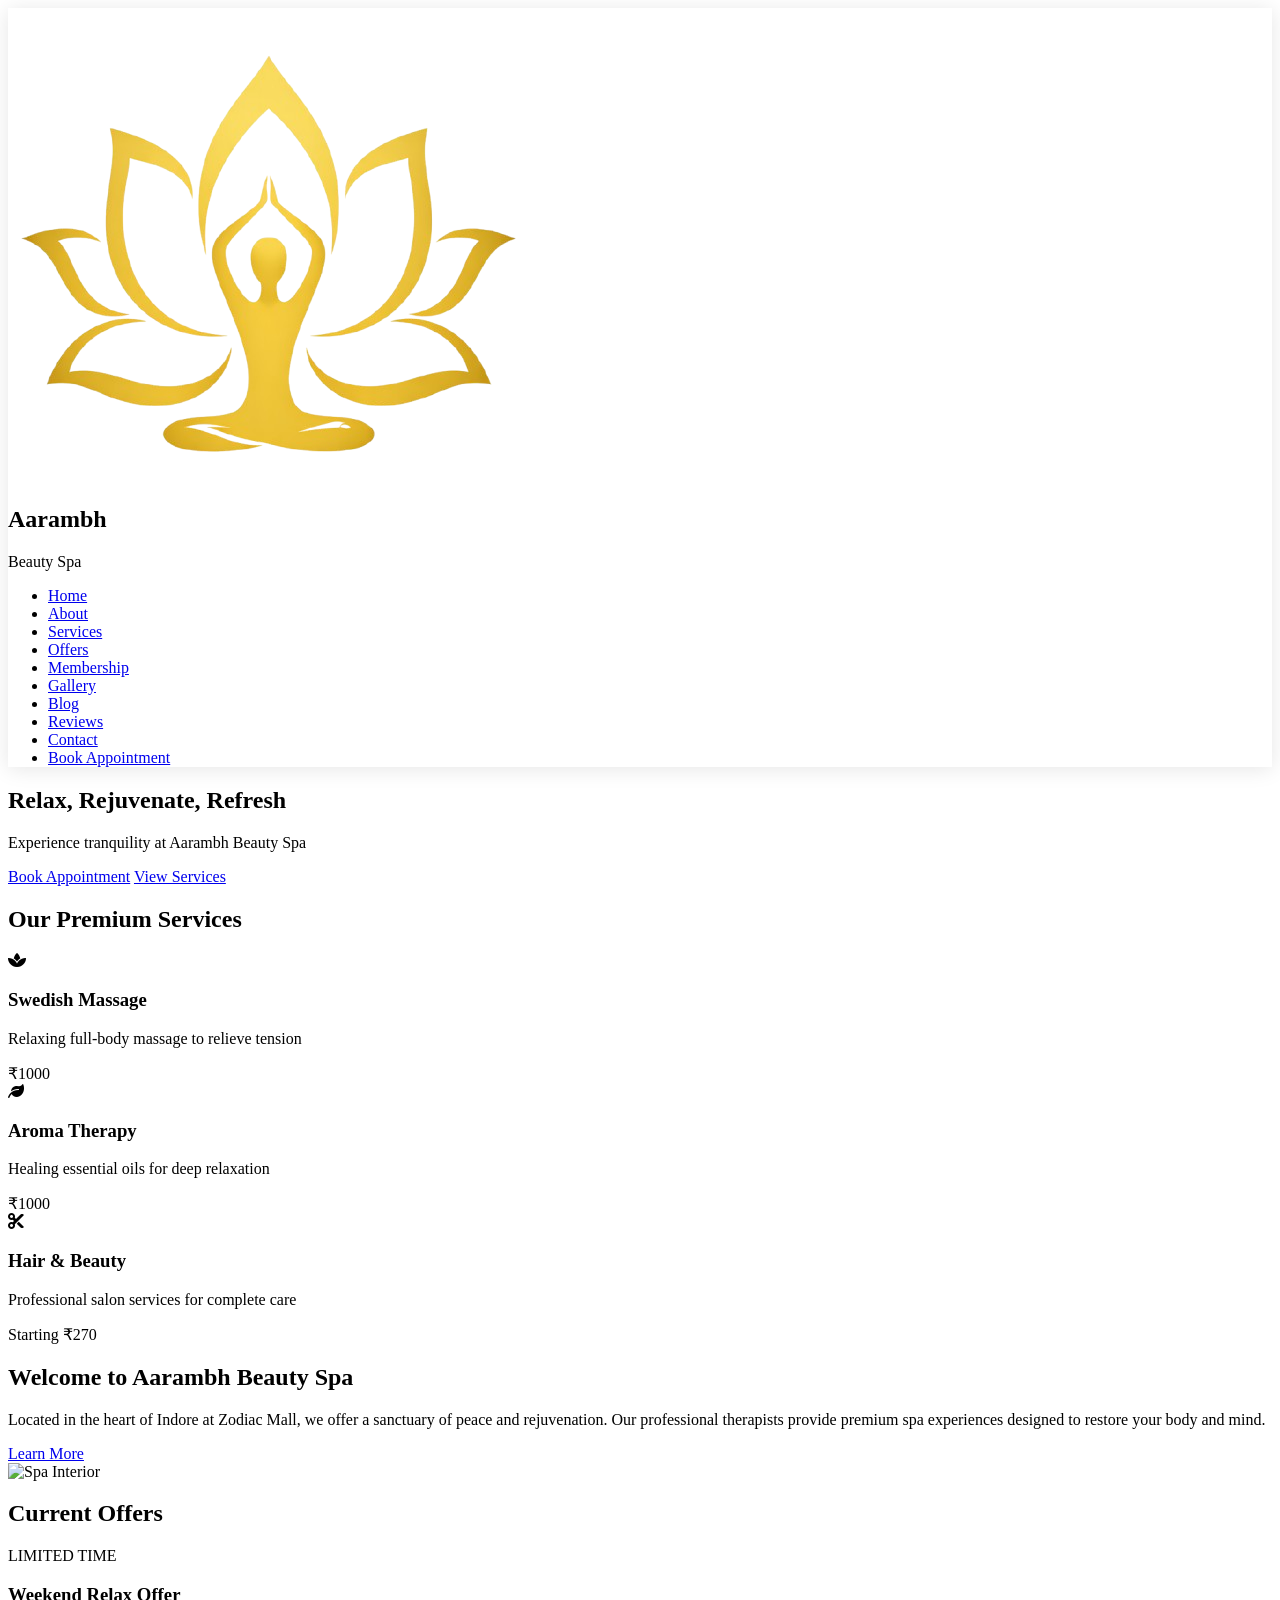
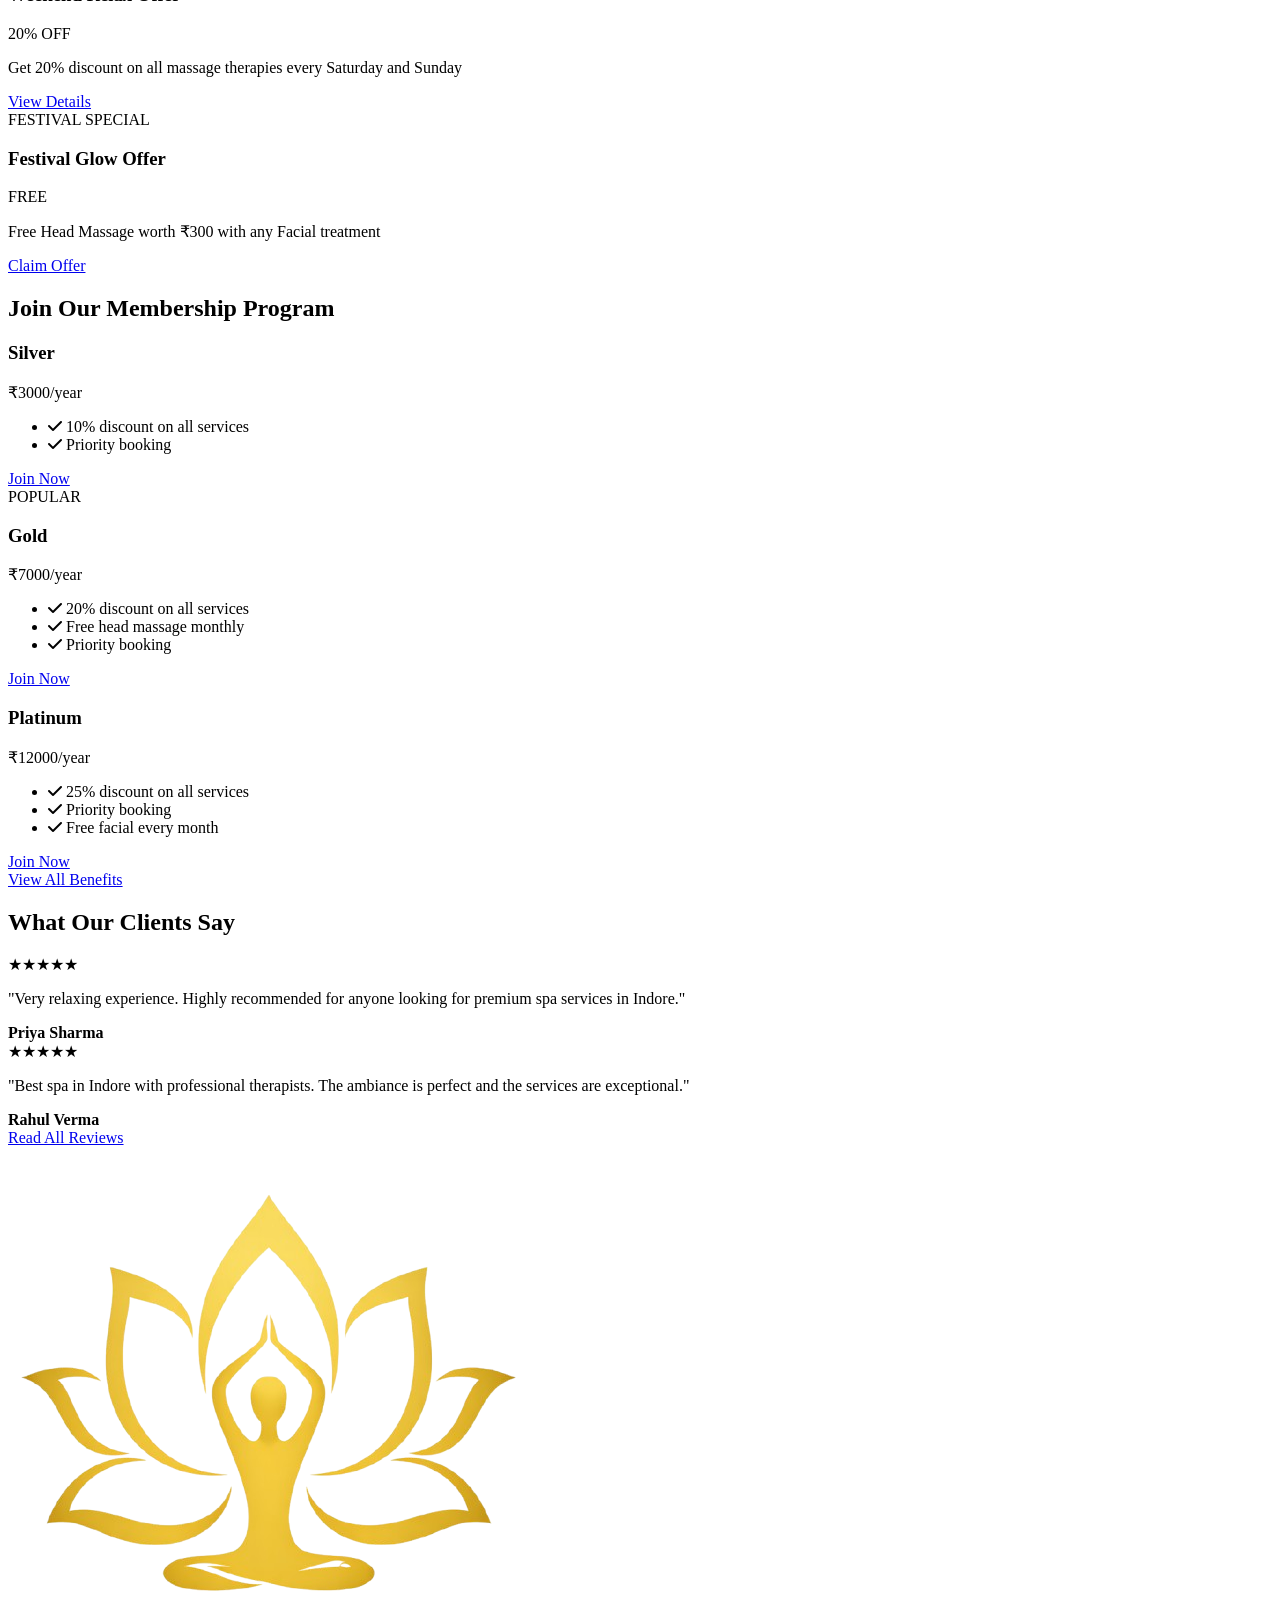
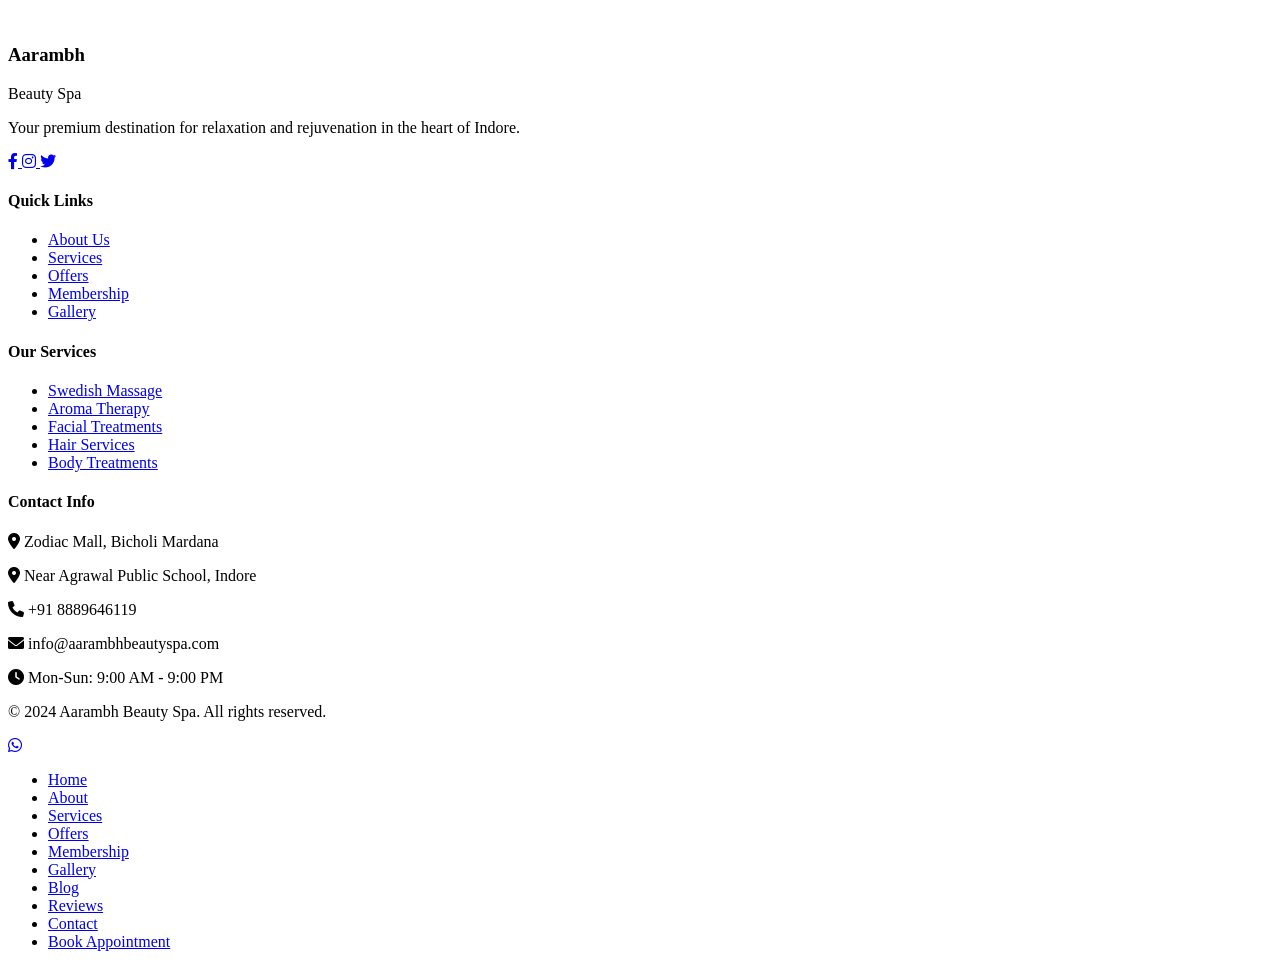
==== index.html @ 39a22992 "Add files via upload" ====
<!doctype html>
<html lang="en">
  <head>
    <meta charset="UTF-8" />
    <meta name="viewport" content="width=device-width, initial-scale=1.0" />
    <title>Aarambh Beauty Spa - Relax, Rejuvenate, Refresh</title>
    <meta
      name="description"
      content="Premium spa and salon in Indore offering therapy, massage, and beauty services"
    />
    <script src="https://cdn.tailwindcss.com"></script>
    <link
      href="https://fonts.googleapis.com/css2?family=Playfair+Display:wght@400;700&family=Poppins:wght@300;400;500;600&display=swap"
      rel="stylesheet"
    />
    <link
      rel="stylesheet"
      href="https://cdnjs.cloudflare.com/ajax/libs/font-awesome/6.0.0/css/all.min.css"
    />
    <link
      href="https://fonts.googleapis.com/css2?family=Poiret+One&display=swap"
      rel="stylesheet"
    />
    <script>
      tailwind.config = {
        theme: {
          extend: {
            colors: {
              primary: "#d4af37",
              secondary: "#8b7355",
              accent: "#c9a961",
              "text-dark": "#333333",
              "text-light": "#666666",
              "text-lighter": "#999999",
              "bg-light": "#faf8f5",
              "bg-beige": "#f5f0e8",
              "border-color": "#e8e0d5",
            },
            fontFamily: {
              playfair: ["Playfair Display", "serif"],
              poppins: ["Poppins", "sans-serif"],
            },
          },
        },
      };
    </script>
  </head>
  <body>
    <!-- Navigation -->
    <nav
      class="fixed top-0 w-full bg-white/95 backdrop-blur-md shadow-lg z-50 transition-all duration-300"
    >
      <div
        class="max-w-7xl mx-auto px-5 h-20 flex items-center justify-between"
      >
        <div class="flex items-center space-x-3">
          <div class="w-12 h-12 rounded-full flex items-center justify-center">
            <img src="./img/aarambhlogo.png" alt="" />
          </div>
          <div class="text-left">
            <h2 class="text-2xl font-playfair font-bold text-text-dark">
              Aarambh
            </h2>
            <p class="text-sm font-poppins text-primary font-medium">
              Beauty Spa
            </p>
          </div>
        </div>
        <ul class="hidden md:flex items-center space-x-8">
          <li>
            <a
              href="index.html"
              class="nav-link text-text-dark font-poppins font-medium text-sm uppercase tracking-wide hover:text-primary transition-colors duration-300 relative after:content-[''] after:absolute after:bottom-[-5px] after:left-0 after:w-0 after:h-0.5 after:bg-primary after:transition-all after:duration-300 hover:after:w-full"
              >Home</a
            >
          </li>
          <li>
            <a
              href="#"
              class="nav-link text-text-dark font-poppins font-medium text-sm uppercase tracking-wide hover:text-primary transition-colors duration-300 relative after:content-[''] after:absolute after:bottom-[-5px] after:left-0 after:w-0 after:h-0.5 after:bg-primary after:transition-all after:duration-300 hover:after:w-full"
              >About</a
            >
          </li>
          <li>
            <a
              href="#"
              class="nav-link text-text-dark font-poppins font-medium text-sm uppercase tracking-wide hover:text-primary transition-colors duration-300 relative after:content-[''] after:absolute after:bottom-[-5px] after:left-0 after:w-0 after:h-0.5 after:bg-primary after:transition-all after:duration-300 hover:after:w-full"
              >Services</a
            >
          </li>
          <li>
            <a
              href="#"
              class="nav-link text-text-dark font-poppins font-medium text-sm uppercase tracking-wide hover:text-primary transition-colors duration-300 relative after:content-[''] after:absolute after:bottom-[-5px] after:left-0 after:w-0 after:h-0.5 after:bg-primary after:transition-all after:duration-300 hover:after:w-full"
              >Offers</a
            >
          </li>
          <li>
            <a
              href="#"
              class="nav-link text-text-dark font-poppins font-medium text-sm uppercase tracking-wide hover:text-primary transition-colors duration-300 relative after:content-[''] after:absolute after:bottom-[-5px] after:left-0 after:w-0 after:h-0.5 after:bg-primary after:transition-all after:duration-300 hover:after:w-full"
              >Membership</a
            >
          </li>
          <li>
            <a
              href="#"
              class="nav-link text-text-dark font-poppins font-medium text-sm uppercase tracking-wide hover:text-primary transition-colors duration-300 relative after:content-[''] after:absolute after:bottom-[-5px] after:left-0 after:w-0 after:h-0.5 after:bg-primary after:transition-all after:duration-300 hover:after:w-full"
              >Gallery</a
            >
          </li>
          <li>
            <a
              href="#"
              class="nav-link text-text-dark font-poppins font-medium text-sm uppercase tracking-wide hover:text-primary transition-colors duration-300 relative after:content-[''] after:absolute after:bottom-[-5px] after:left-0 after:w-0 after:h-0.5 after:bg-primary after:transition-all after:duration-300 hover:after:w-full"
              >Blog</a
            >
          </li>
          <li>
            <a
              href="#"
              class="nav-link text-text-dark font-poppins font-medium text-sm uppercase tracking-wide hover:text-primary transition-colors duration-300 relative after:content-[''] after:absolute after:bottom-[-5px] after:left-0 after:w-0 after:h-0.5 after:bg-primary after:transition-all after:duration-300 hover:after:w-full"
              >Reviews</a
            >
          </li>
          <li>
            <a
              href="#"
              class="nav-link text-text-dark font-poppins font-medium text-sm uppercase tracking-wide hover:text-primary transition-colors duration-300 relative after:content-[''] after:absolute after:bottom-[-5px] after:left-0 after:w-0 after:h-0.5 after:bg-primary after:transition-all after:duration-300 hover:after:w-full"
              >Contact</a
            >
          </li>
          <li>
            <a
              href="#"
              class="btn-book bg-primary text-white px-5 py-2.5 rounded-full font-poppins font-semibold text-xs uppercase tracking-wide hover:bg-secondary transition-all duration-300 hover:-translate-y-0.5 hover:shadow-lg"
              >Book Appointment</a
            >
          </li>
        </ul>
        <div class="hamburger md:hidden flex flex-col cursor-pointer">
          <span
            class="w-6 h-0.5 bg-text-dark mb-1 transition-all duration-300"
          ></span>
          <span
            class="w-6 h-0.5 bg-text-dark mb-1 transition-all duration-300"
          ></span>
          <span
            class="w-6 h-0.5 bg-text-dark transition-all duration-300"
          ></span>
        </div>
      </div>
    </nav>

    <!-- Hero Section -->
    <section
      class="h-screen bg-gradient-to-br from-black/40 to-black/40 bg-cover bg-center flex items-center justify-center text-white relative"
      style="
        background-image: url(&quot;https://images.unsplash.com/photo-1540555700478-4be289fbecef?ixlib=rb-4.0.3&ixid=M3wxMjA3fDB8MHxwaG90by1wYWdlfHx8fGVufDB8fHx8fA%3D%3D&auto=format&fit=crop&w=1920&q=80&quot;);
      "
    >
      <div class="max-w-4xl mx-auto px-5 text-center animate-fade-in-up">
        <h1
          class="text-5xl md:text-6xl font-playfair font-bold mb-5 drop-shadow-lg"
        >
          Relax, Rejuvenate, Refresh
        </h1>
        <p class="text-xl md:text-2xl mb-8 opacity-90">
          Experience tranquility at Aarambh Beauty Spa
        </p>
        <div class="flex flex-col sm:flex-row gap-5 justify-center">
          <a
            href="#"
            class="bg-primary text-white px-8 py-4 rounded-full font-poppins font-semibold text-sm uppercase tracking-wide hover:bg-secondary transition-all duration-300 hover:-translate-y-1 hover:shadow-xl inline-block"
            >Book Appointment</a
          >
          <a
            href="#"
            class="bg-transparent text-white border-2 border-white px-8 py-4 rounded-full font-poppins font-semibold text-sm uppercase tracking-wide hover:bg-white hover:text-text-dark transition-all duration-300 hover:-translate-y-1 inline-block"
            >View Services</a
          >
        </div>
      </div>
    </section>

    <!-- Featured Services -->
    <section class="py-20 bg-white">
      <div class="max-w-7xl mx-auto px-5">
        <h2
          class="text-4xl font-playfair font-bold text-center text-text-dark mb-16 relative after:content-[''] after:absolute after:bottom-[-15px] after:left-1/2 after:-translate-x-1/2 after:w-16 after:h-1 after:bg-primary"
        >
          Our Premium Services
        </h2>
        <div class="grid grid-cols-1 md:grid-cols-2 lg:grid-cols-3 gap-8 mt-12">
          <div
            class="bg-white p-10 rounded-2xl text-center shadow-xl border border-border-color hover:-translate-y-2 hover:shadow-2xl transition-all duration-300"
          >
            <div
              class="w-20 h-20 bg-gradient-to-br from-primary to-accent rounded-full flex items-center justify-center mx-auto mb-6"
            >
              <i class="fas fa-spa text-white text-3xl"></i>
            </div>
            <h3 class="text-2xl font-playfair font-bold mb-4 text-text-dark">
              Swedish Massage
            </h3>
            <p class="text-text-light mb-6">
              Relaxing full-body massage to relieve tension
            </p>
            <span
              class="inline-block bg-bg-beige text-primary px-6 py-2 rounded-full font-semibold text-lg"
              >₹1000</span
            >
          </div>
          <div
            class="bg-white p-10 rounded-2xl text-center shadow-xl border border-border-color hover:-translate-y-2 hover:shadow-2xl transition-all duration-300"
          >
            <div
              class="w-20 h-20 bg-gradient-to-br from-primary to-accent rounded-full flex items-center justify-center mx-auto mb-6"
            >
              <i class="fas fa-leaf text-white text-3xl"></i>
            </div>
            <h3 class="text-2xl font-playfair font-bold mb-4 text-text-dark">
              Aroma Therapy
            </h3>
            <p class="text-text-light mb-6">
              Healing essential oils for deep relaxation
            </p>
            <span
              class="inline-block bg-bg-beige text-primary px-6 py-2 rounded-full font-semibold text-lg"
              >₹1000</span
            >
          </div>
          <div
            class="bg-white p-10 rounded-2xl text-center shadow-xl border border-border-color hover:-translate-y-2 hover:shadow-2xl transition-all duration-300"
          >
            <div
              class="w-20 h-20 bg-gradient-to-br from-primary to-accent rounded-full flex items-center justify-center mx-auto mb-6"
            >
              <i class="fas fa-cut text-white text-3xl"></i>
            </div>
            <h3 class="text-2xl font-playfair font-bold mb-4 text-text-dark">
              Hair & Beauty
            </h3>
            <p class="text-text-light mb-6">
              Professional salon services for complete care
            </p>
            <span
              class="inline-block bg-bg-beige text-primary px-6 py-2 rounded-full font-semibold text-lg"
              >Starting ₹270</span
            >
          </div>
        </div>
      </div>
    </section>

    <!-- About Preview -->
    <section class="py-20 bg-bg-beige">
      <div class="max-w-7xl mx-auto px-5">
        <div class="grid grid-cols-1 lg:grid-cols-2 gap-12 items-center">
          <div>
            <h2 class="text-4xl font-playfair font-bold mb-6 text-text-dark">
              Welcome to Aarambh Beauty Spa
            </h2>
            <p class="text-text-light mb-4 leading-relaxed">
              Located in the heart of Indore at Zodiac Mall, we offer a
              sanctuary of peace and rejuvenation. Our professional therapists
              provide premium spa experiences designed to restore your body and
              mind.
            </p>
            <a
              href="#"
              class="inline-block bg-primary text-white px-8 py-4 rounded-full font-poppins font-semibold text-sm uppercase tracking-wide hover:bg-secondary transition-all duration-300 hover:-translate-y-1 hover:shadow-xl"
              >Learn More</a
            >
          </div>
          <div class="rounded-2xl overflow-hidden shadow-2xl">
            <img
              src="https://images.unsplash.com/photo-1540555700478-4be289fbecef?ixlib=rb-4.0.3&ixid=M3wxMjA3fDB8MHxwaG90by1wYWdlfHx8fGVufDB8fHx8fA%3D%3D&auto=format&fit=crop&w=1000&q=80"
              alt="Spa Interior"
              class="w-full h-96 object-cover"
            />
          </div>
        </div>
      </div>
    </section>

    <!-- Special Offers -->
    <section class="py-20 bg-white">
      <div class="max-w-7xl mx-auto px-5">
        <h2
          class="text-4xl font-playfair font-bold text-center text-text-dark mb-16 relative after:content-[''] after:absolute after:bottom-[-15px] after:left-1/2 after:-translate-x-1/2 after:w-16 after:h-1 after:bg-primary"
        >
          Current Offers
        </h2>
        <div class="grid grid-cols-1 md:grid-cols-2 gap-8 mt-12">
          <div
            class="bg-white p-8 rounded-2xl shadow-xl border-2 border-primary hover:-translate-y-2 hover:shadow-2xl transition-all duration-300 relative overflow-hidden"
          >
            <div
              class="absolute top-4 right-4 bg-primary text-white px-4 py-2 rounded-full text-sm font-semibold"
            >
              LIMITED TIME
            </div>
            <div class="text-center mb-6">
              <h3 class="text-2xl font-playfair font-bold mb-2 text-text-dark">
                Weekend Relax Offer
              </h3>
              <div class="text-3xl font-bold text-primary">20% OFF</div>
            </div>
            <p class="text-text-light mb-6">
              Get 20% discount on all massage therapies every Saturday and
              Sunday
            </p>
            <a
              href="#"
              class="block w-full bg-primary text-white px-6 py-3 rounded-full font-poppins font-semibold text-sm uppercase tracking-wide hover:bg-secondary transition-all duration-300"
              >View Details</a
            >
          </div>
          <div
            class="bg-white p-8 rounded-2xl shadow-xl border border-border-color hover:-translate-y-2 hover:shadow-2xl transition-all duration-300 relative overflow-hidden"
          >
            <div
              class="absolute top-4 right-4 bg-primary text-white px-4 py-2 rounded-full text-sm font-semibold"
            >
              FESTIVAL SPECIAL
            </div>
            <div class="text-center mb-6">
              <h3 class="text-2xl font-playfair font-bold mb-2 text-text-dark">
                Festival Glow Offer
              </h3>
              <div class="text-3xl font-bold text-primary">FREE</div>
            </div>
            <p class="text-text-light mb-6">
              Free Head Massage worth ₹300 with any Facial treatment
            </p>
            <a
              href="#"
              class="block w-full bg-primary text-white px-6 py-3 rounded-full font-poppins font-semibold text-sm uppercase tracking-wide hover:bg-secondary transition-all duration-300"
              >Claim Offer</a
            >
          </div>
        </div>
      </div>
    </section>

    <!-- Membership Preview -->
    <section class="py-20 bg-bg-beige">
      <div class="max-w-7xl mx-auto px-5">
        <h2
          class="text-4xl font-playfair font-bold text-center text-text-dark mb-16 relative after:content-[''] after:absolute after:bottom-[-15px] after:left-1/2 after:-translate-x-1/2 after:w-16 after:h-1 after:bg-primary"
        >
          Join Our Membership Program
        </h2>
        <div class="grid grid-cols-1 md:grid-cols-3 gap-8 mb-12">
          <div
            class="bg-white p-8 rounded-2xl text-center shadow-xl hover:-translate-y-2 hover:shadow-2xl transition-all duration-300"
          >
            <h3 class="text-2xl font-playfair font-bold mb-2 text-text-dark">
              Silver
            </h3>
            <div class="text-3xl font-bold text-primary mb-6">
              ₹3000<span class="text-sm font-normal">/year</span>
            </div>
            <ul class="text-left mb-8 space-y-3">
              <li
                class="pb-3 border-b border-border-color flex items-center gap-3"
              >
                <i class="fas fa-check text-green-500"></i>
                <span class="text-text-light"
                  >10% discount on all services</span
                >
              </li>
              <li
                class="pb-3 border-b border-border-color flex items-center gap-3"
              >
                <i class="fas fa-check text-green-500"></i>
                <span class="text-text-light">Priority booking</span>
              </li>
            </ul>
            <a
              href="#"
              class="block w-full bg-primary text-white px-6 py-3 rounded-full font-poppins font-semibold text-sm uppercase tracking-wide hover:bg-secondary transition-all duration-300"
              >Join Now</a
            >
          </div>
          <div
            class="bg-white p-8 rounded-2xl text-center shadow-xl border-2 border-primary hover:-translate-y-2 hover:shadow-2xl transition-all duration-300 relative transform scale-105"
          >
            <div
              class="absolute -top-4 left-1/2 -translate-x-1/2 bg-primary text-white px-4 py-1 rounded-full text-xs font-semibold"
            >
              POPULAR
            </div>
            <h3 class="text-2xl font-playfair font-bold mb-2 text-text-dark">
              Gold
            </h3>
            <div class="text-3xl font-bold text-primary mb-6">
              ₹7000<span class="text-sm font-normal">/year</span>
            </div>
            <ul class="text-left mb-8 space-y-3">
              <li
                class="pb-3 border-b border-border-color flex items-center gap-3"
              >
                <i class="fas fa-check text-green-500"></i>
                <span class="text-text-light"
                  >20% discount on all services</span
                >
              </li>
              <li
                class="pb-3 border-b border-border-color flex items-center gap-3"
              >
                <i class="fas fa-check text-green-500"></i>
                <span class="text-text-light">Free head massage monthly</span>
              </li>
              <li
                class="pb-3 border-b border-border-color flex items-center gap-3"
              >
                <i class="fas fa-check text-green-500"></i>
                <span class="text-text-light">Priority booking</span>
              </li>
            </ul>
            <a
              href="#"
              class="block w-full bg-primary text-white px-6 py-3 rounded-full font-poppins font-semibold text-sm uppercase tracking-wide hover:bg-secondary transition-all duration-300"
              >Join Now</a
            >
          </div>
          <div
            class="bg-white p-8 rounded-2xl text-center shadow-xl hover:-translate-y-2 hover:shadow-2xl transition-all duration-300"
          >
            <h3 class="text-2xl font-playfair font-bold mb-2 text-text-dark">
              Platinum
            </h3>
            <div class="text-3xl font-bold text-primary mb-6">
              ₹12000<span class="text-sm font-normal">/year</span>
            </div>
            <ul class="text-left mb-8 space-y-3">
              <li
                class="pb-3 border-b border-border-color flex items-center gap-3"
              >
                <i class="fas fa-check text-green-500"></i>
                <span class="text-text-light"
                  >25% discount on all services</span
                >
              </li>
              <li
                class="pb-3 border-b border-border-color flex items-center gap-3"
              >
                <i class="fas fa-check text-green-500"></i>
                <span class="text-text-light">Priority booking</span>
              </li>
              <li
                class="pb-3 border-b border-border-color flex items-center gap-3"
              >
                <i class="fas fa-check text-green-500"></i>
                <span class="text-text-light">Free facial every month</span>
              </li>
            </ul>
            <a
              href="#"
              class="block w-full bg-primary text-white px-6 py-3 rounded-full font-poppins font-semibold text-sm uppercase tracking-wide hover:bg-secondary transition-all duration-300"
              >Join Now</a
            >
          </div>
        </div>
        <div class="text-center">
          <a
            href="#"
            class="inline-block bg-transparent text-primary border-2 border-primary px-8 py-4 rounded-full font-poppins font-semibold text-sm uppercase tracking-wide hover:bg-primary hover:text-white transition-all duration-300 hover:-translate-y-1"
            >View All Benefits</a
          >
        </div>
      </div>
    </section>

    <!-- Testimonials Preview -->
    <section class="py-20 bg-white">
      <div class="max-w-7xl mx-auto px-5">
        <h2
          class="text-4xl font-playfair font-bold text-center text-text-dark mb-16 relative after:content-[''] after:absolute after:bottom-[-15px] after:left-1/2 after:-translate-x-1/2 after:w-16 after:h-1 after:bg-primary"
        >
          What Our Clients Say
        </h2>
        <div class="grid grid-cols-1 md:grid-cols-2 gap-8 mb-12">
          <div
            class="bg-white p-8 rounded-2xl shadow-xl border-l-4 border-primary hover:-translate-y-2 hover:shadow-2xl transition-all duration-300"
          >
            <div class="text-primary text-xl mb-4">★★★★★</div>
            <p class="text-text-light mb-6 italic">
              "Very relaxing experience. Highly recommended for anyone looking
              for premium spa services in Indore."
            </p>
            <div>
              <strong class="text-text-dark">Priya Sharma</strong>
            </div>
          </div>
          <div
            class="bg-white p-8 rounded-2xl shadow-xl border-l-4 border-primary hover:-translate-y-2 hover:shadow-2xl transition-all duration-300"
          >
            <div class="text-primary text-xl mb-4">★★★★★</div>
            <p class="text-text-light mb-6 italic">
              "Best spa in Indore with professional therapists. The ambiance is
              perfect and the services are exceptional."
            </p>
            <div>
              <strong class="text-text-dark">Rahul Verma</strong>
            </div>
          </div>
        </div>
        <div class="text-center">
          <a
            href="#"
            class="inline-block bg-primary text-white px-8 py-4 rounded-full font-poppins font-semibold text-sm uppercase tracking-wide hover:bg-secondary transition-all duration-300 hover:-translate-y-1 hover:shadow-xl"
            >Read All Reviews</a
          >
        </div>
      </div>
    </section>

    <!-- Footer -->
    <footer class="bg-text-dark text-white py-16">
      <div class="max-w-7xl mx-auto px-5">
        <div class="grid grid-cols-1 md:grid-cols-2 lg:grid-cols-4 gap-8 mb-12">
          <div>
            <div class="flex items-center space-x-3 mb-6">
              <div class="w-10 h-10 flex items-center justify-center">
                <img src="./img/aarambhlogo.png" alt="" />
              </div>
              <div>
                <h3 class="text-xl font-playfair font-bold text-white">
                  Aarambh
                </h3>
                <p class="text-sm text-primary font-medium">Beauty Spa</p>
              </div>
            </div>
            <p class="text-gray-300 mb-6 leading-relaxed">
              Your premium destination for relaxation and rejuvenation in the
              heart of Indore.
            </p>
            <div class="flex space-x-4">
              <a
                href="#"
                class="w-10 h-10 bg-primary text-white rounded-full flex items-center justify-center hover:bg-secondary transition-all duration-300 hover:-translate-y-1"
              >
                <i class="fab fa-facebook-f"></i>
              </a>
              <a
                href="#"
                class="w-10 h-10 bg-primary text-white rounded-full flex items-center justify-center hover:bg-secondary transition-all duration-300 hover:-translate-y-1"
              >
                <i class="fab fa-instagram"></i>
              </a>
              <a
                href="#"
                class="w-10 h-10 bg-primary text-white rounded-full flex items-center justify-center hover:bg-secondary transition-all duration-300 hover:-translate-y-1"
              >
                <i class="fab fa-twitter"></i>
              </a>
            </div>
          </div>
          <div>
            <h4 class="text-lg font-semibold mb-6 text-primary">Quick Links</h4>
            <ul class="space-y-3">
              <li>
                <a
                  href="#"
                  class="text-gray-300 hover:text-primary transition-colors duration-300"
                  >About Us</a
                >
              </li>
              <li>
                <a
                  href="#"
                  class="text-gray-300 hover:text-primary transition-colors duration-300"
                  >Services</a
                >
              </li>
              <li>
                <a
                  href="#"
                  class="text-gray-300 hover:text-primary transition-colors duration-300"
                  >Offers</a
                >
              </li>
              <li>
                <a
                  href="#"
                  class="text-gray-300 hover:text-primary transition-colors duration-300"
                  >Membership</a
                >
              </li>
              <li>
                <a
                  href="#"
                  class="text-gray-300 hover:text-primary transition-colors duration-300"
                  >Gallery</a
                >
              </li>
            </ul>
          </div>
          <div>
            <h4 class="text-lg font-semibold mb-6 text-primary">
              Our Services
            </h4>
            <ul class="space-y-3">
              <li>
                <a
                  href="#"
                  class="text-gray-300 hover:text-primary transition-colors duration-300"
                  >Swedish Massage</a
                >
              </li>
              <li>
                <a
                  href="#"
                  class="text-gray-300 hover:text-primary transition-colors duration-300"
                  >Aroma Therapy</a
                >
              </li>
              <li>
                <a
                  href="#"
                  class="text-gray-300 hover:text-primary transition-colors duration-300"
                  >Facial Treatments</a
                >
              </li>
              <li>
                <a
                  href="#"
                  class="text-gray-300 hover:text-primary transition-colors duration-300"
                  >Hair Services</a
                >
              </li>
              <li>
                <a
                  href="#"
                  class="text-gray-300 hover:text-primary transition-colors duration-300"
                  >Body Treatments</a
                >
              </li>
            </ul>
          </div>
          <div>
            <h4 class="text-lg font-semibold mb-6 text-primary">
              Contact Info
            </h4>
            <p class="text-gray-300 mb-3">
              <i class="fas fa-map-marker-alt text-primary mr-2"></i> Zodiac
              Mall, Bicholi Mardana
            </p>
            <p class="text-gray-300 mb-3">
              <i class="fas fa-map-marker-alt text-primary mr-2"></i> Near
              Agrawal Public School, Indore
            </p>
            <p class="text-gray-300 mb-3">
              <i class="fas fa-phone text-primary mr-2"></i> +91 8889646119
            </p>
            <p class="text-gray-300 mb-3">
              <i class="fas fa-envelope text-primary mr-2"></i>
              info@aarambhbeautyspa.com
            </p>
            <p class="text-gray-300">
              <i class="fas fa-clock text-primary mr-2"></i> Mon-Sun: 9:00 AM -
              9:00 PM
            </p>
          </div>
        </div>
        <div class="text-center pt-8 border-t border-gray-700">
          <p class="text-gray-400">
            &copy; 2024 Aarambh Beauty Spa. All rights reserved.
          </p>
        </div>
      </div>
    </footer>

    <!-- WhatsApp Button -->
    <a
      href="https://wa.me/918889646119"
      class="fixed bottom-8 right-8 bg-green-500 text-white w-16 h-16 rounded-full flex items-center justify-center text-2xl shadow-lg hover:bg-green-600 transition-all duration-300 hover:scale-110 z-50"
      target="_blank"
    >
      <i class="fab fa-whatsapp"></i>
    </a>

    <!-- Mobile Menu -->
    <div
      class="fixed inset-0 bg-black/50 z-40 hidden"
      id="mobileMenuOverlay"
    ></div>
    <div
      class="fixed top-20 left-0 w-full bg-white shadow-lg z-50 transform -translate-x-full transition-transform duration-300 md:hidden"
      id="mobileMenu"
    >
      <ul class="py-4 space-y-2">
        <li>
          <a
            href="index.html"
            class="block px-6 py-3 text-text-dark font-poppins font-medium hover:bg-bg-beige transition-colors duration-300"
            >Home</a
          >
        </li>
        <li>
          <a
            href="#"
            class="block px-6 py-3 text-text-dark font-poppins font-medium hover:bg-bg-beige transition-colors duration-300"
            >About</a
          >
        </li>
        <li>
          <a
            href="#"
            class="block px-6 py-3 text-text-dark font-poppins font-medium hover:bg-bg-beige transition-colors duration-300"
            >Services</a
          >
        </li>
        <li>
          <a
            href="#"
            class="block px-6 py-3 text-text-dark font-poppins font-medium hover:bg-bg-beige transition-colors duration-300"
            >Offers</a
          >
        </li>
        <li>
          <a
            href="#"
            class="block px-6 py-3 text-text-dark font-poppins font-medium hover:bg-bg-beige transition-colors duration-300"
            >Membership</a
          >
        </li>
        <li>
          <a
            href="#"
            class="block px-6 py-3 text-text-dark font-poppins font-medium hover:bg-bg-beige transition-colors duration-300"
            >Gallery</a
          >
        </li>
        <li>
          <a
            href="#"
            class="block px-6 py-3 text-text-dark font-poppins font-medium hover:bg-bg-beige transition-colors duration-300"
            >Blog</a
          >
        </li>
        <li>
          <a
            href="#"
            class="block px-6 py-3 text-text-dark font-poppins font-medium hover:bg-bg-beige transition-colors duration-300"
            >Reviews</a
          >
        </li>
        <li>
          <a
            href="#"
            class="block px-6 py-3 text-text-dark font-poppins font-medium hover:bg-bg-beige transition-colors duration-300"
            >Contact</a
          >
        </li>
        <li>
          <a
            href="#"
            class="block mx-6 mt-4 bg-primary text-white px-6 py-3 rounded-full font-poppins font-semibold text-sm uppercase tracking-wide hover:bg-secondary transition-all duration-300 text-center"
            >Book Appointment</a
          >
        </li>
      </ul>
    </div>

    <script src="script.js"></script>
  </body>
</html>
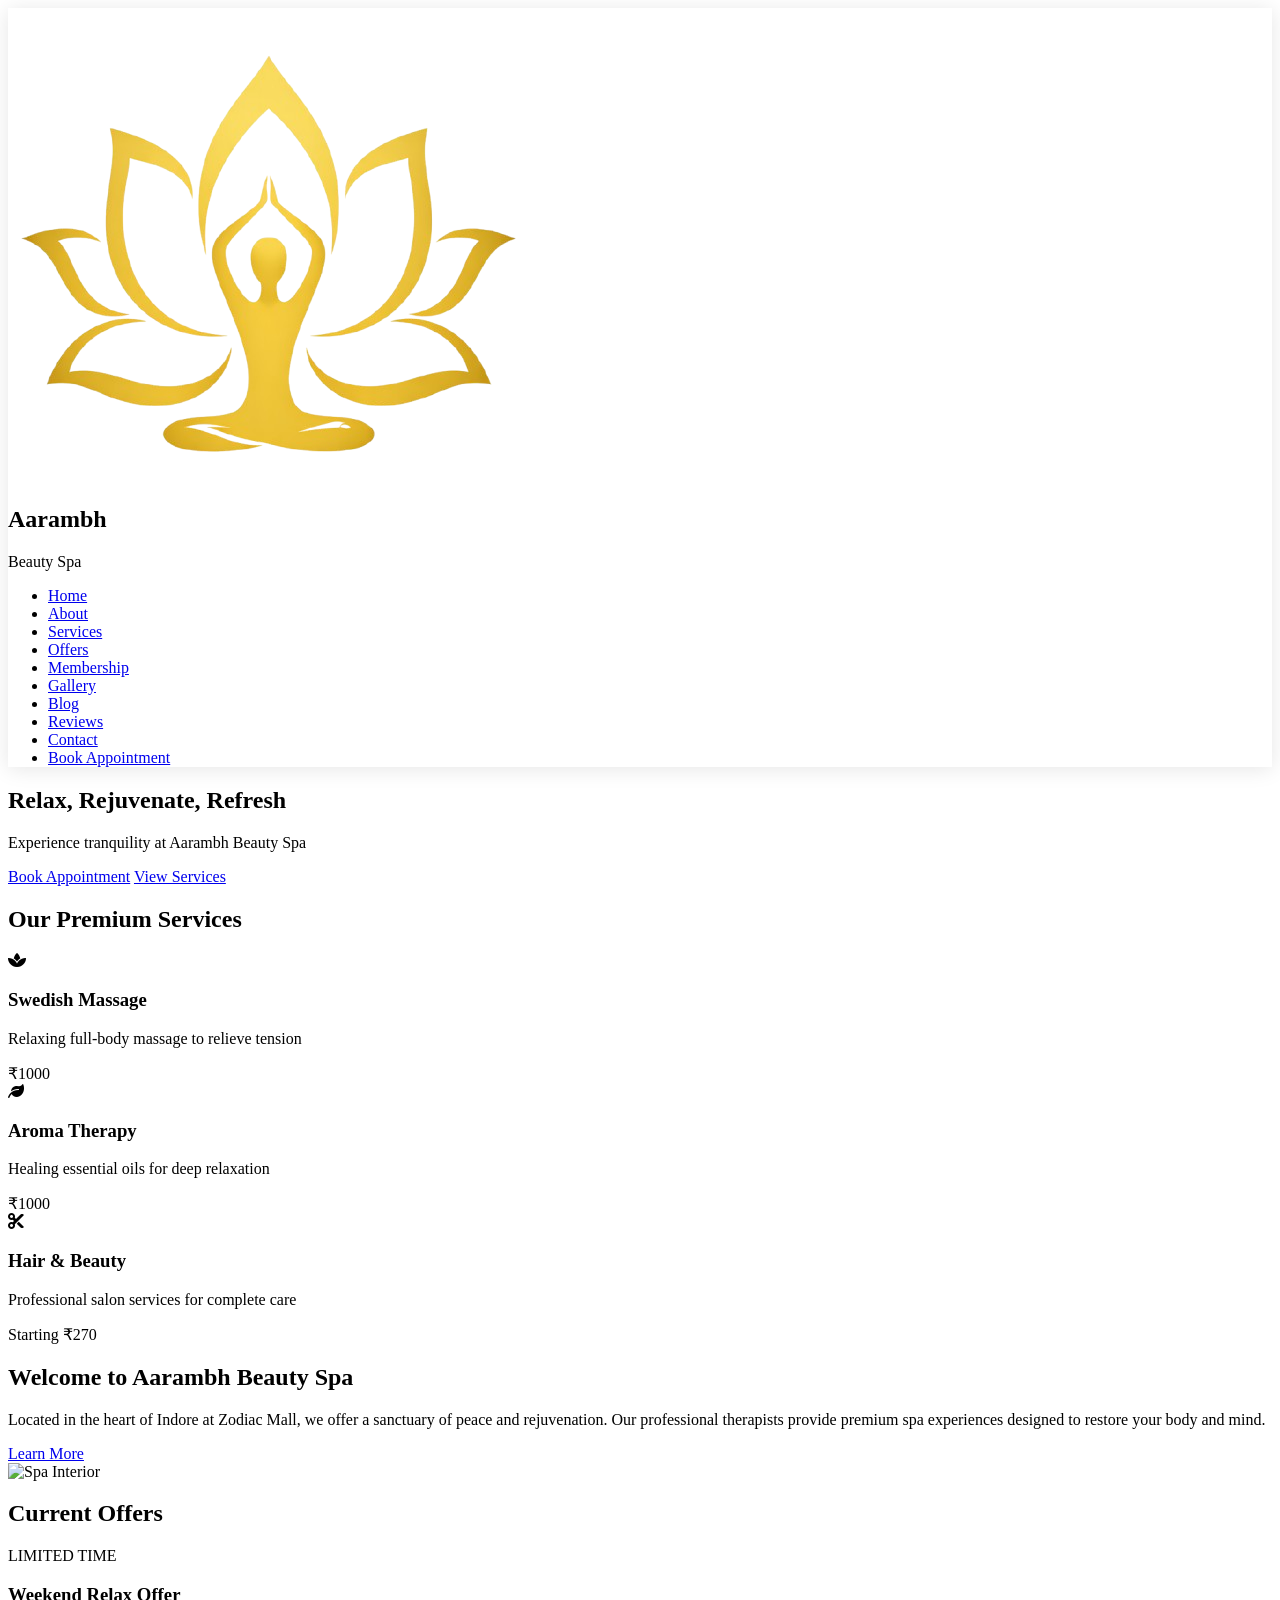
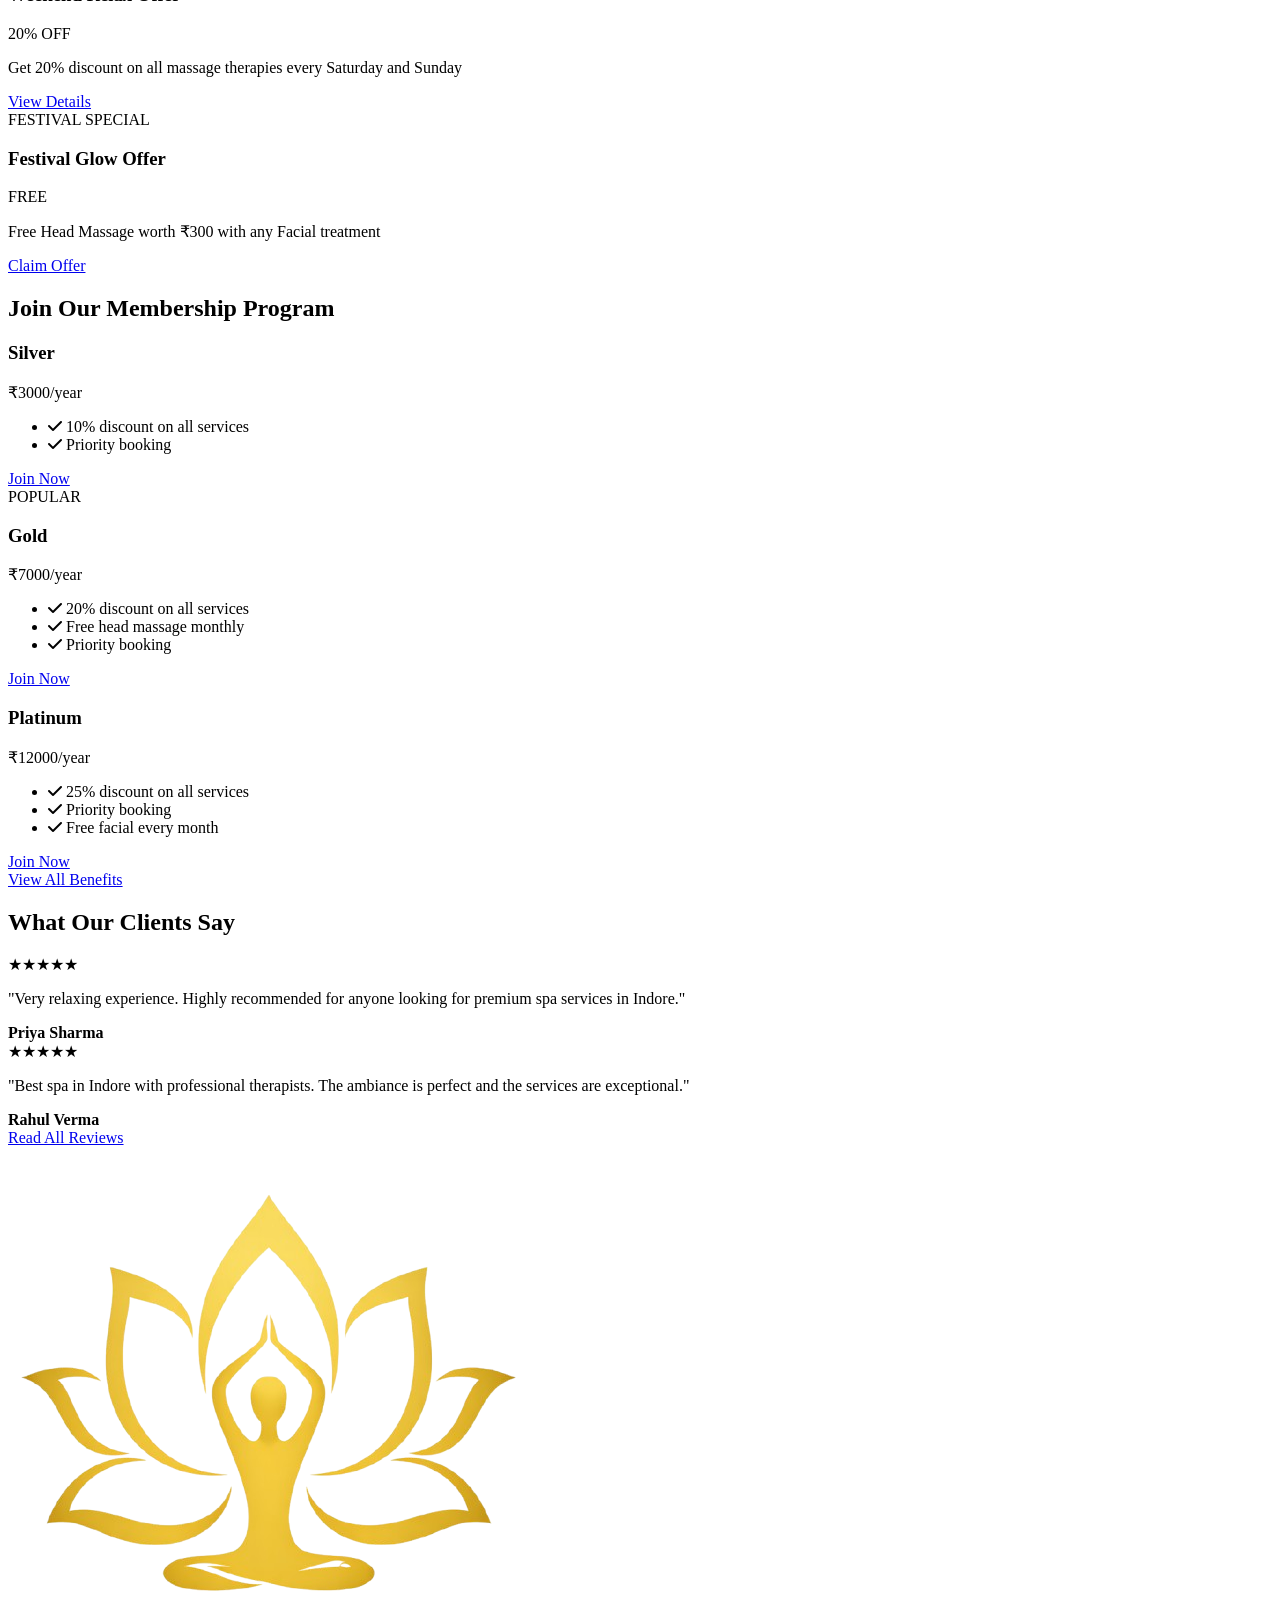
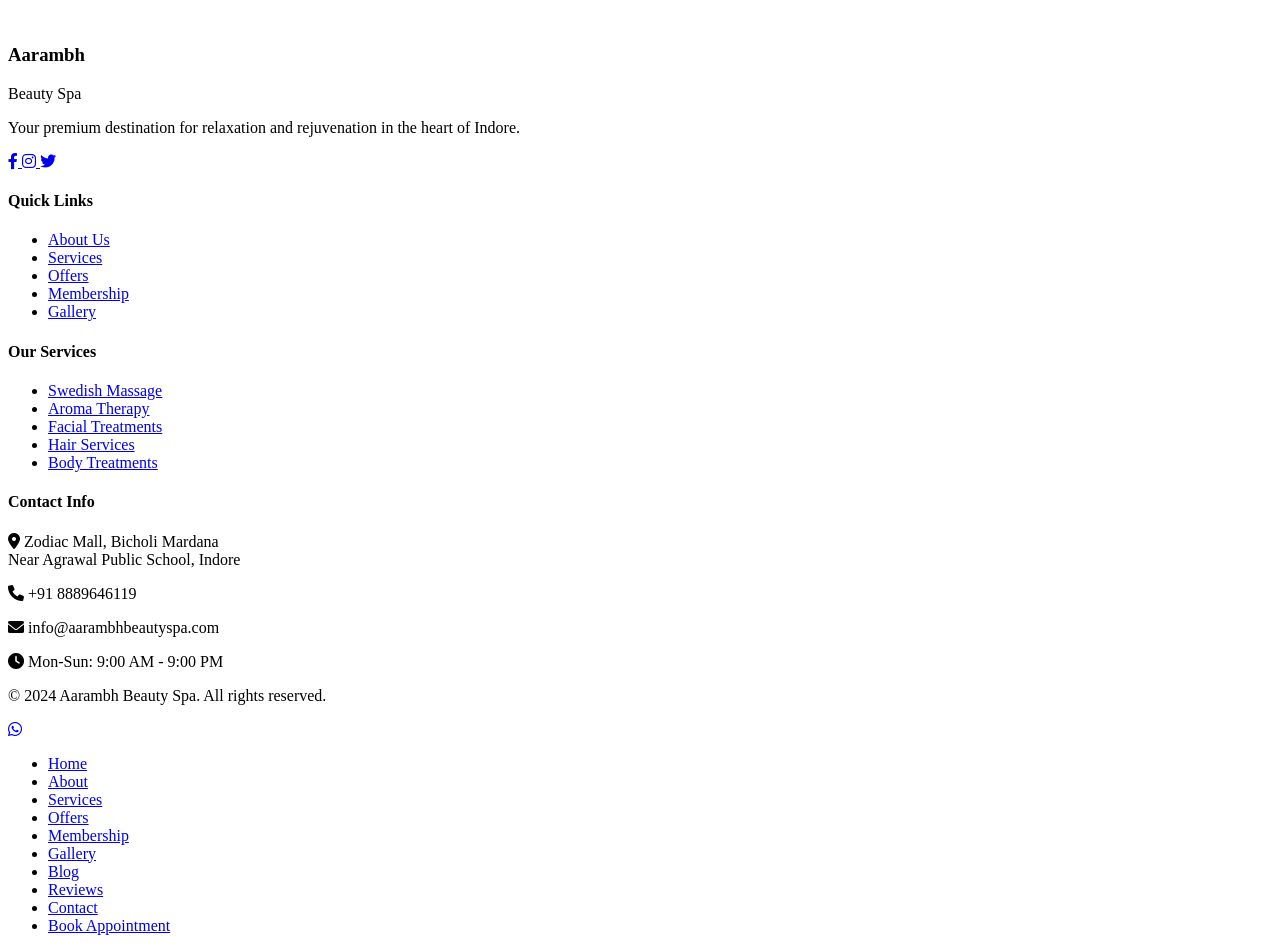
==== commit b65e0ab7: "Update index.html" ====
--- a/index.html
+++ b/index.html
@@ -4,6 +4,7 @@
     <meta charset="UTF-8" />
     <meta name="viewport" content="width=device-width, initial-scale=1.0" />
     <title>Aarambh Beauty Spa - Relax, Rejuvenate, Refresh</title>
+    <link rel="icon" type="image/png" href="./img/aarambhlogo.png">
     <meta
       name="description"
       content="Premium spa and salon in Indore offering therapy, massage, and beauty services"
@@ -647,12 +648,10 @@
             </h4>
             <p class="text-gray-300 mb-3">
               <i class="fas fa-map-marker-alt text-primary mr-2"></i> Zodiac
-              Mall, Bicholi Mardana
-            </p>
-            <p class="text-gray-300 mb-3">
-              <i class="fas fa-map-marker-alt text-primary mr-2"></i> Near
+              Mall, Bicholi Mardana <br/> Near
               Agrawal Public School, Indore
             </p>
+            
             <p class="text-gray-300 mb-3">
               <i class="fas fa-phone text-primary mr-2"></i> +91 8889646119
             </p>
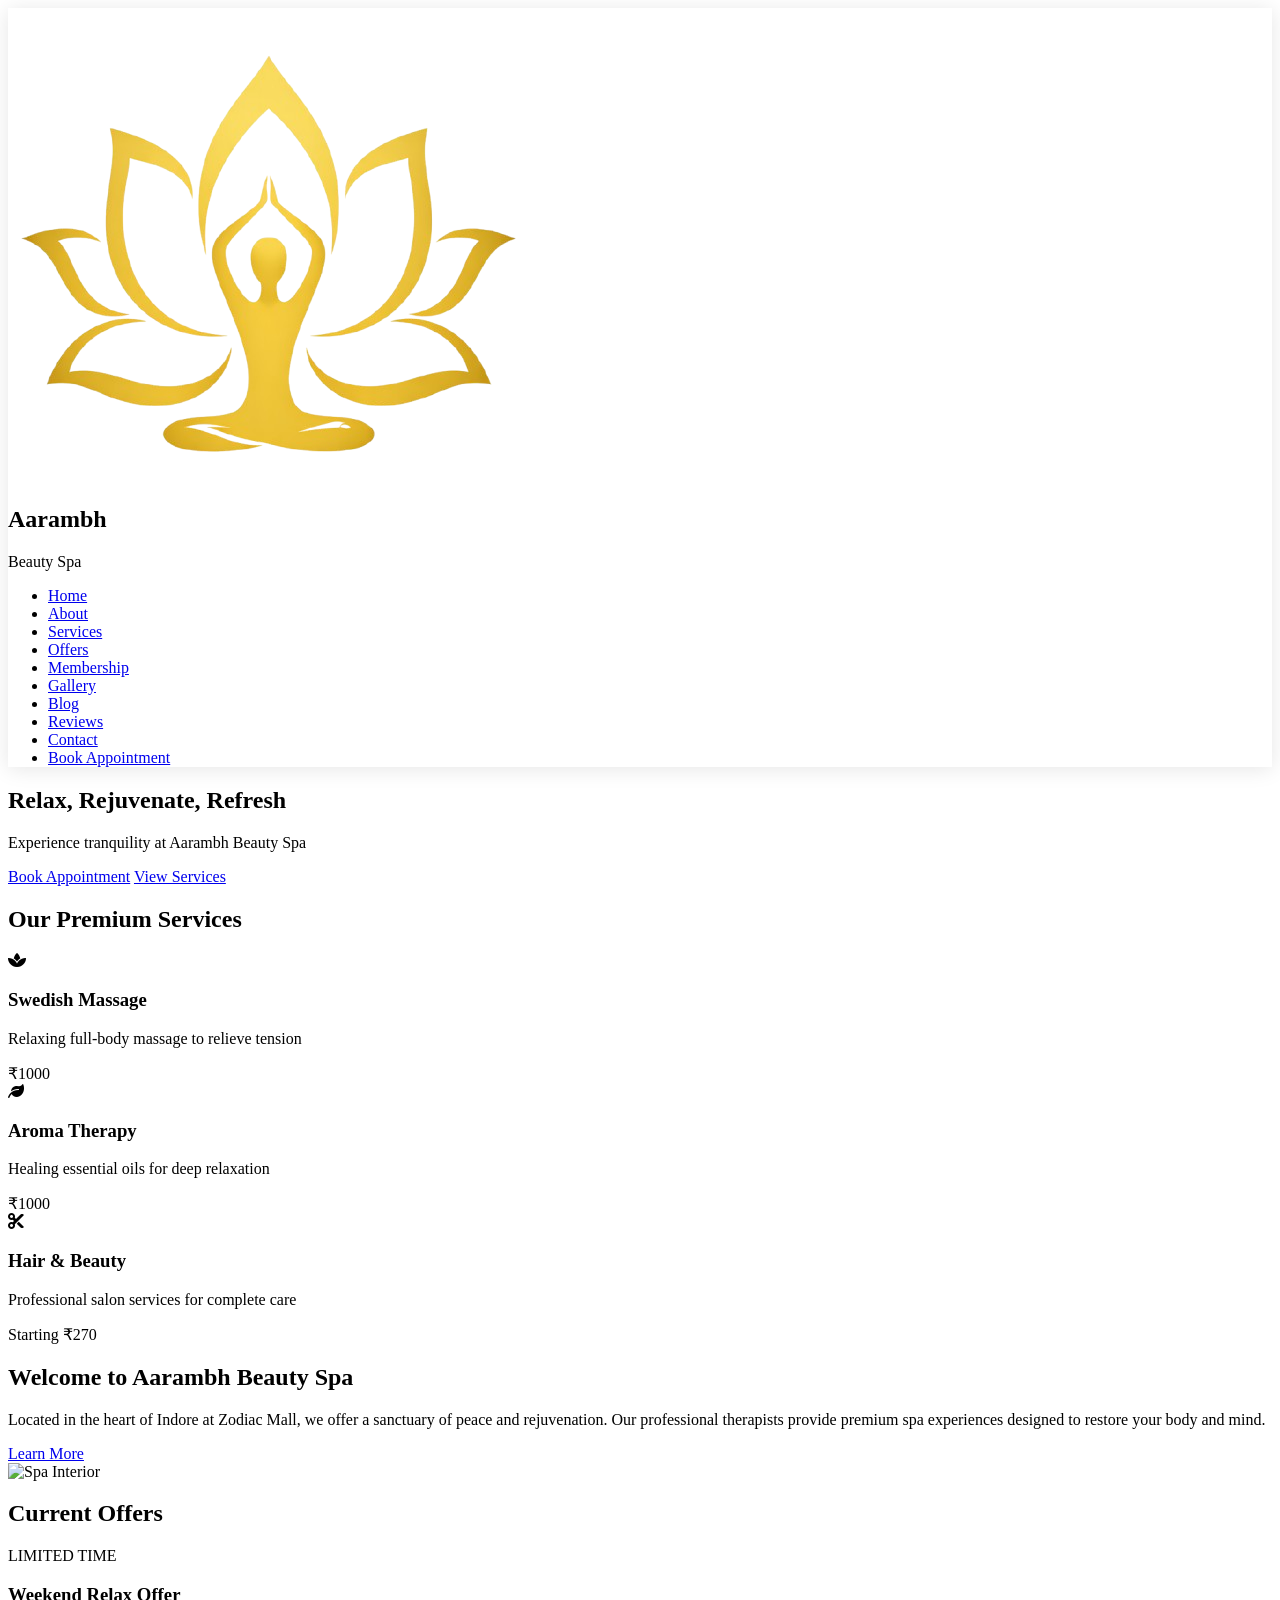
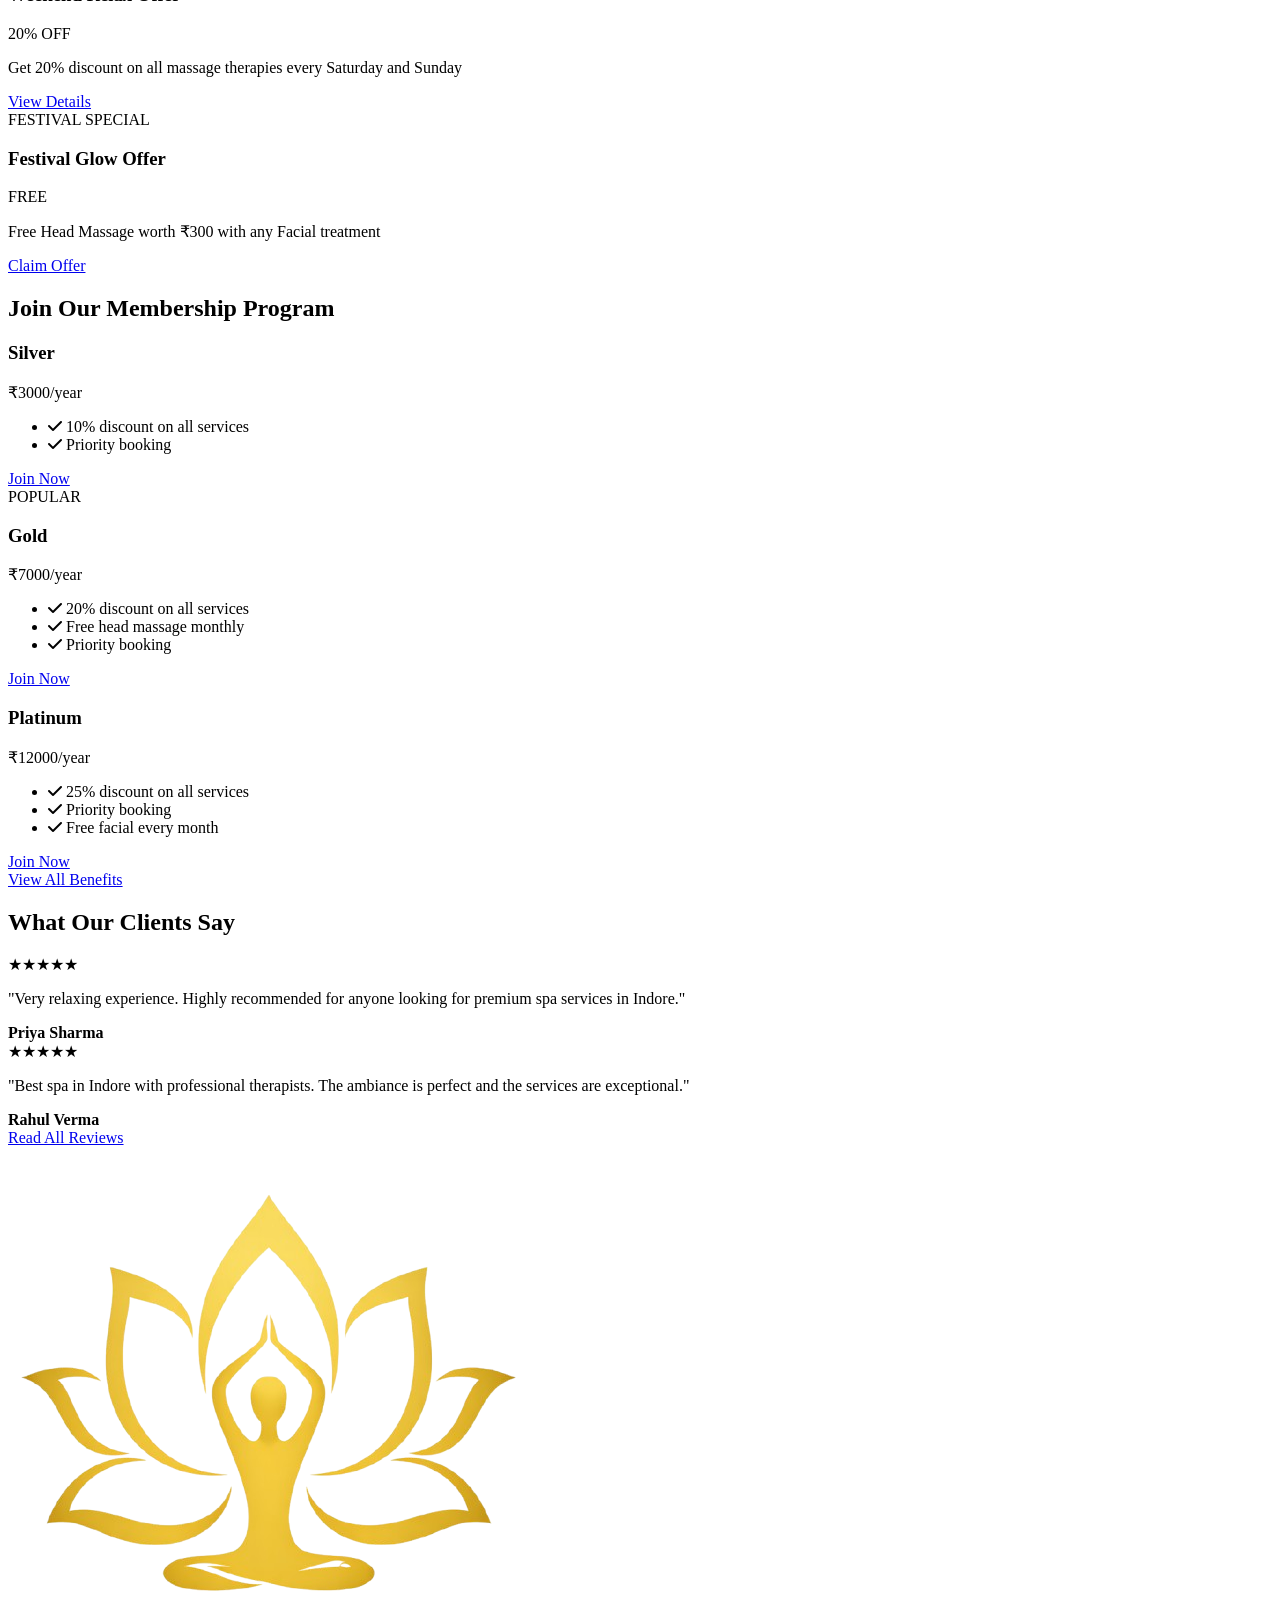
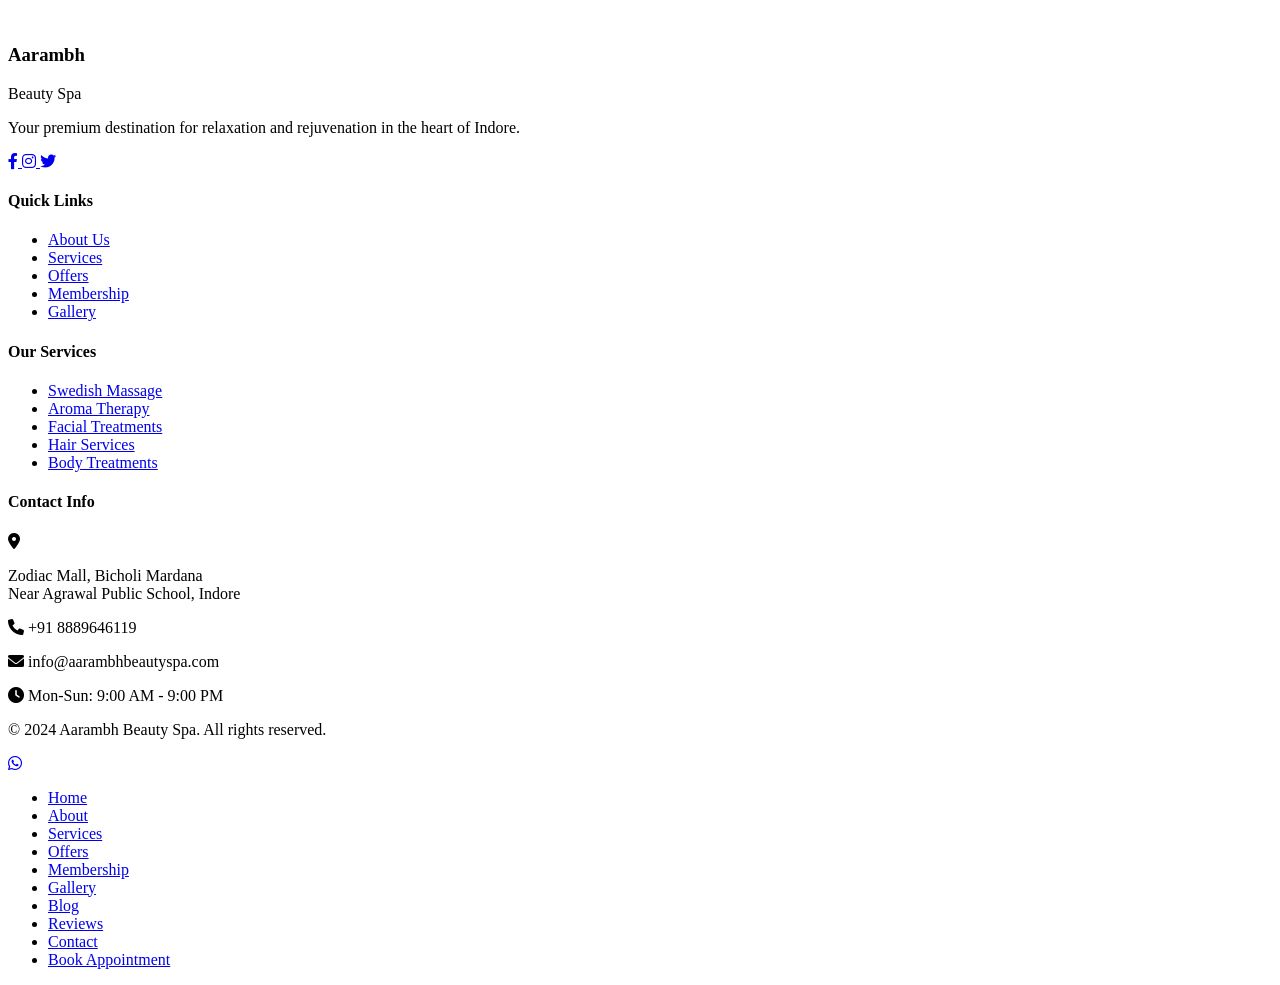
==== commit 450f51f1: "Update index.html" ====
--- a/index.html
+++ b/index.html
@@ -646,10 +646,10 @@
             <h4 class="text-lg font-semibold mb-6 text-primary">
               Contact Info
             </h4>
-            <p class="text-gray-300 mb-3">
-              <i class="fas fa-map-marker-alt text-primary mr-2"></i> Zodiac
+            <p class="text-gray-300 mb-3 flex justify-center ">
+              <i class="fas fa-map-marker-alt text-primary mr-2"></i>  <p class=""> Zodiac
               Mall, Bicholi Mardana <br/> Near
-              Agrawal Public School, Indore
+              Agrawal Public School, Indore </p>
             </p>
             
             <p class="text-gray-300 mb-3">
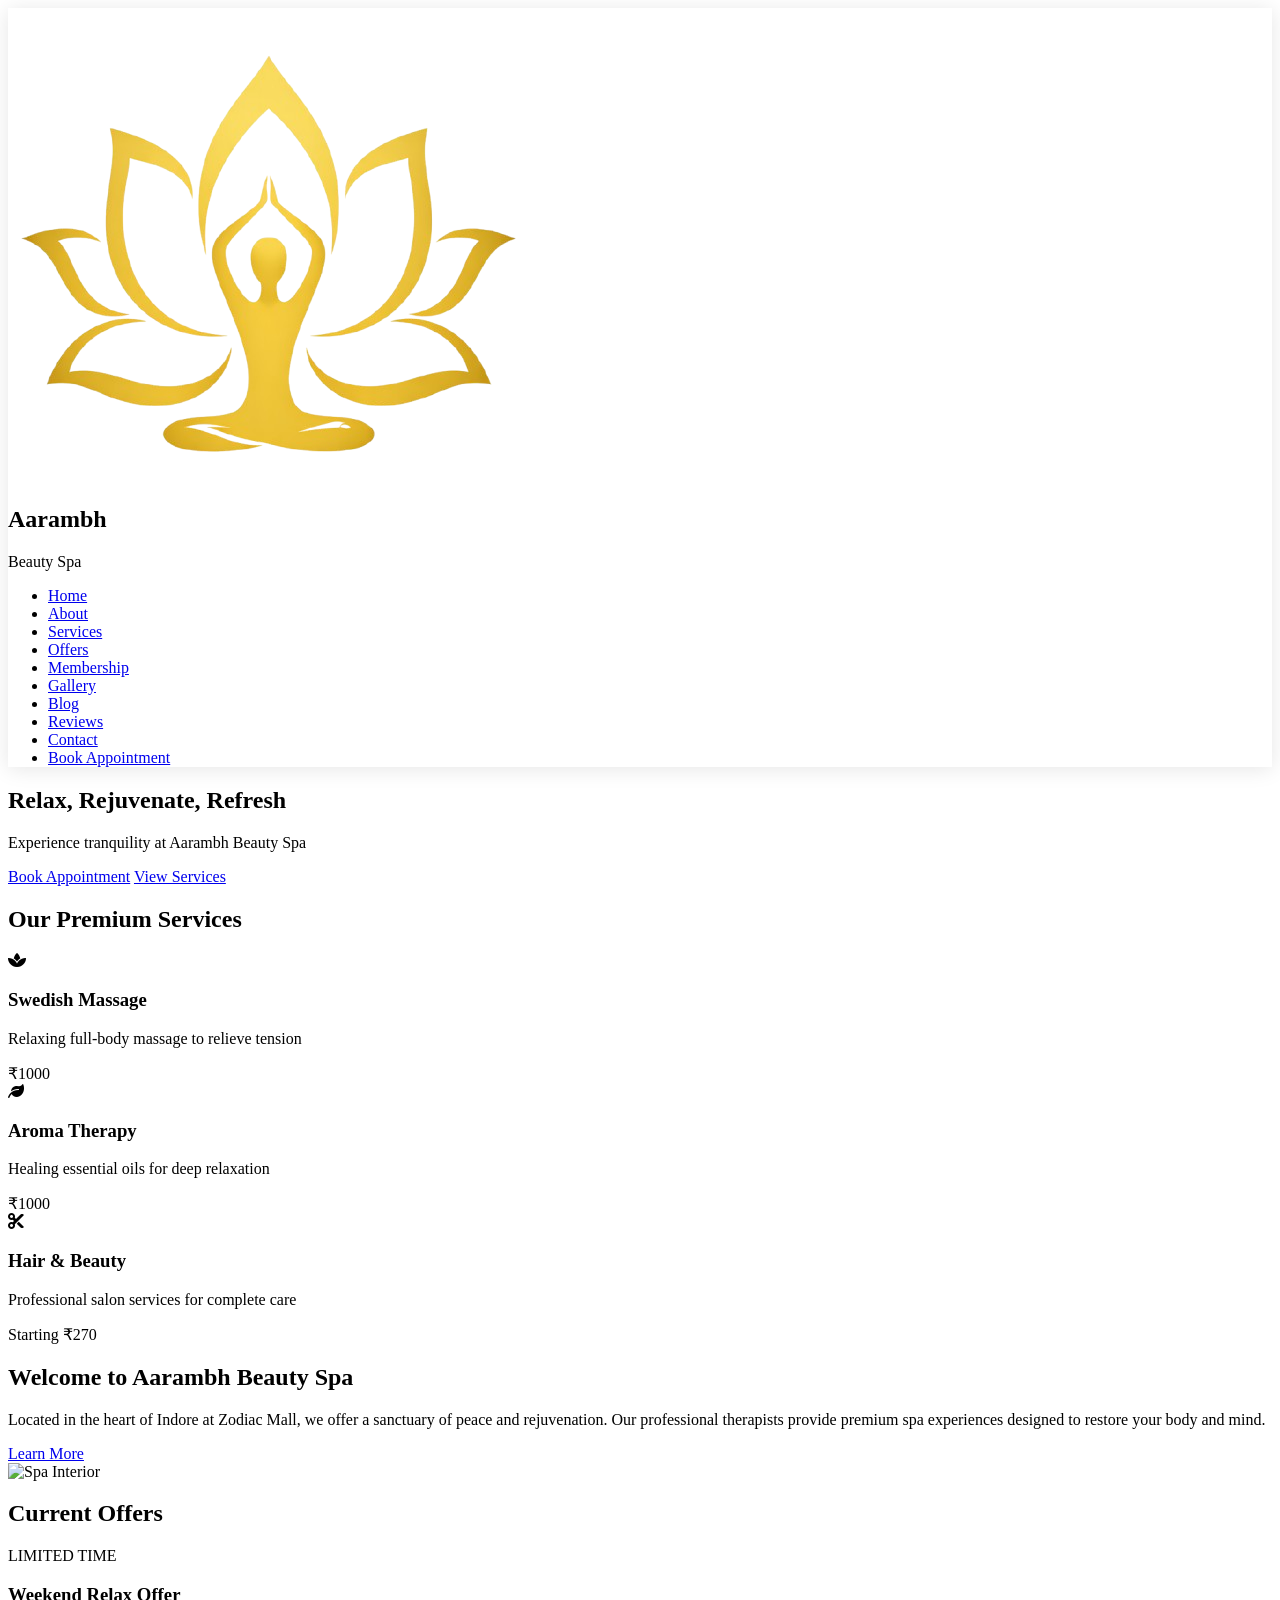
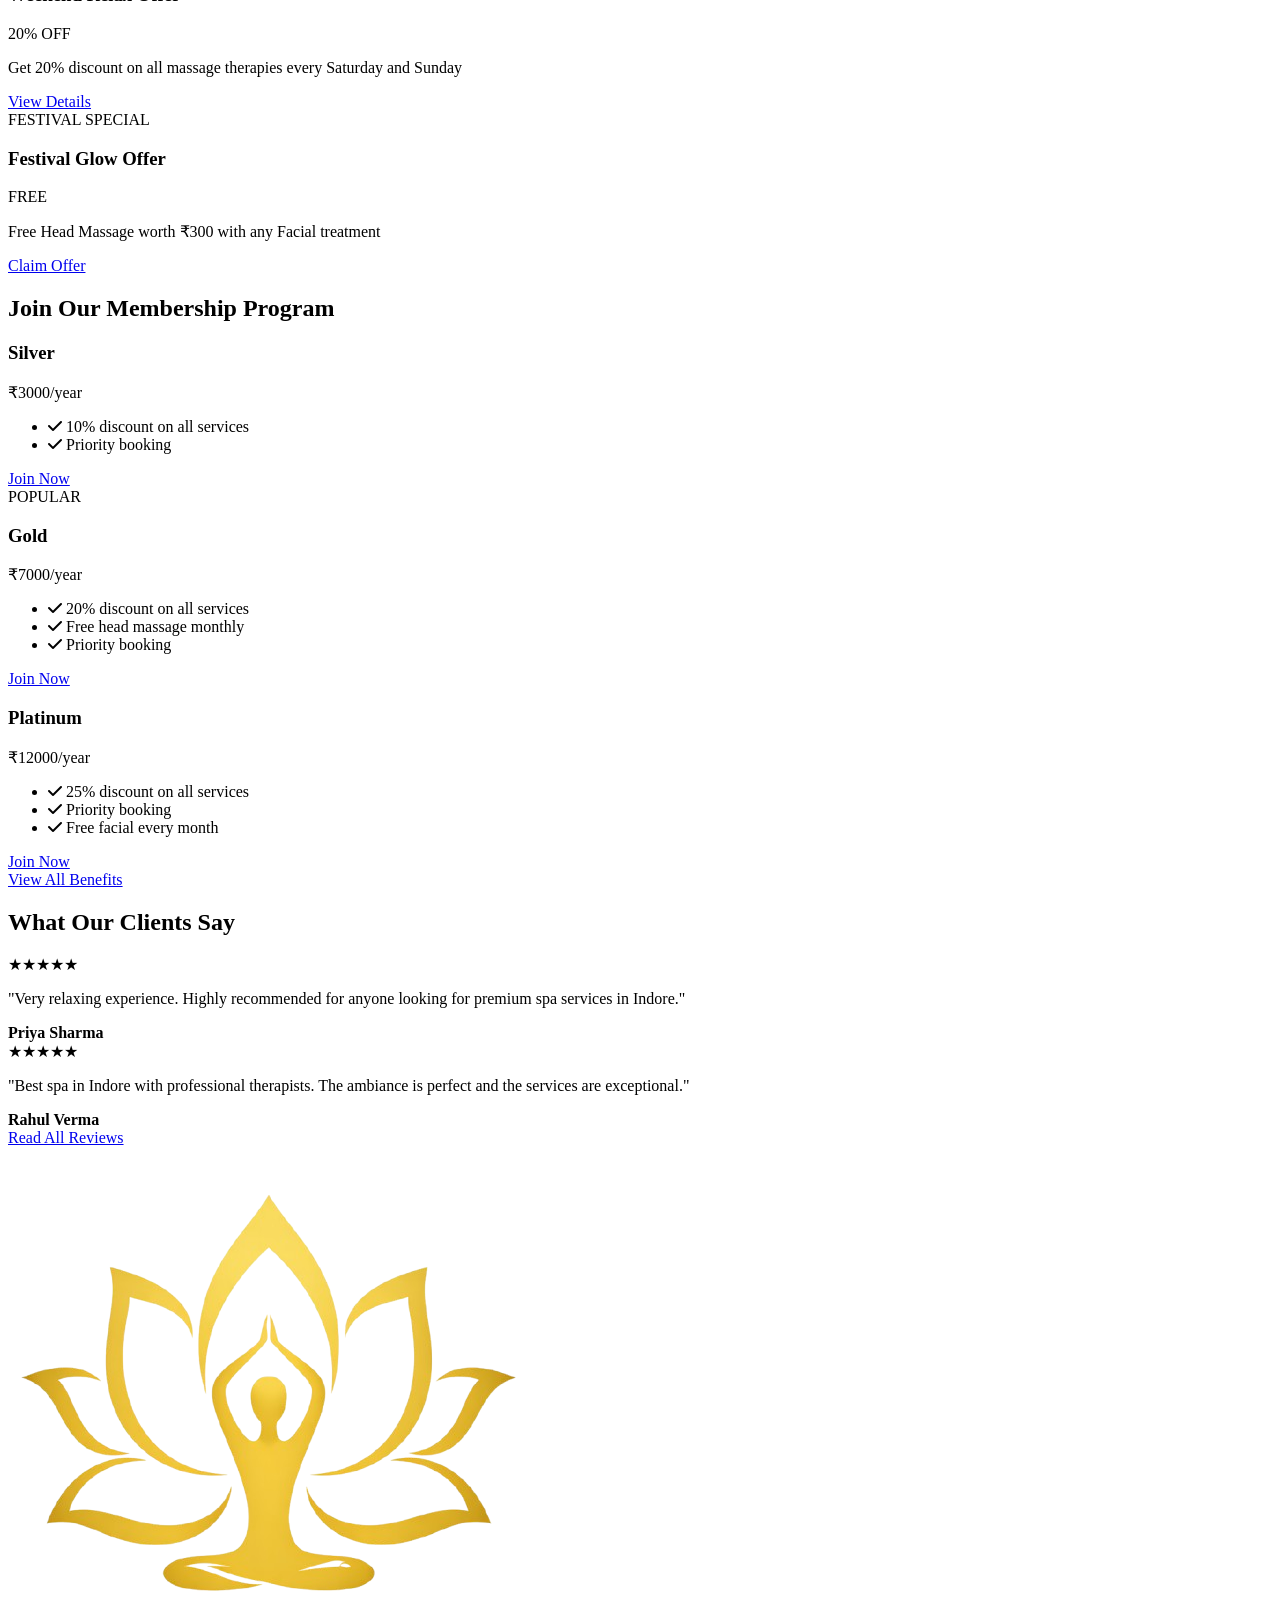
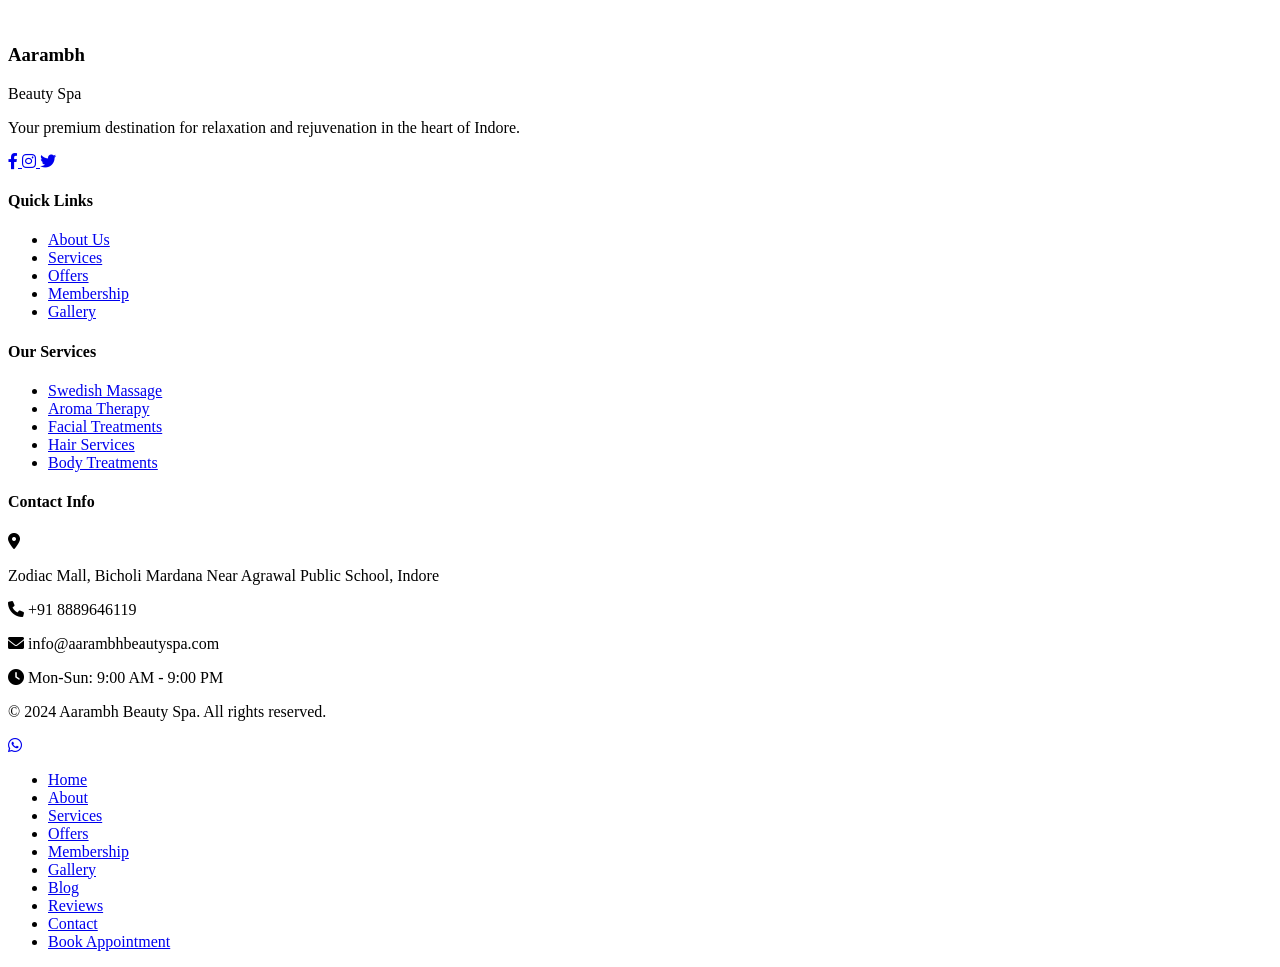
==== commit 82d2c2b5: "Update index.html" ====
--- a/index.html
+++ b/index.html
@@ -646,11 +646,11 @@
             <h4 class="text-lg font-semibold mb-6 text-primary">
               Contact Info
             </h4>
-            <p class="text-gray-300 mb-3 flex justify-center ">
+            <div class="text-gray-300 mb-3 flex justify-center ">
               <i class="fas fa-map-marker-alt text-primary mr-2"></i>  <p class=""> Zodiac
-              Mall, Bicholi Mardana <br/> Near
+              Mall, Bicholi Mardana  Near
               Agrawal Public School, Indore </p>
-            </p>
+            </div>
             
             <p class="text-gray-300 mb-3">
               <i class="fas fa-phone text-primary mr-2"></i> +91 8889646119
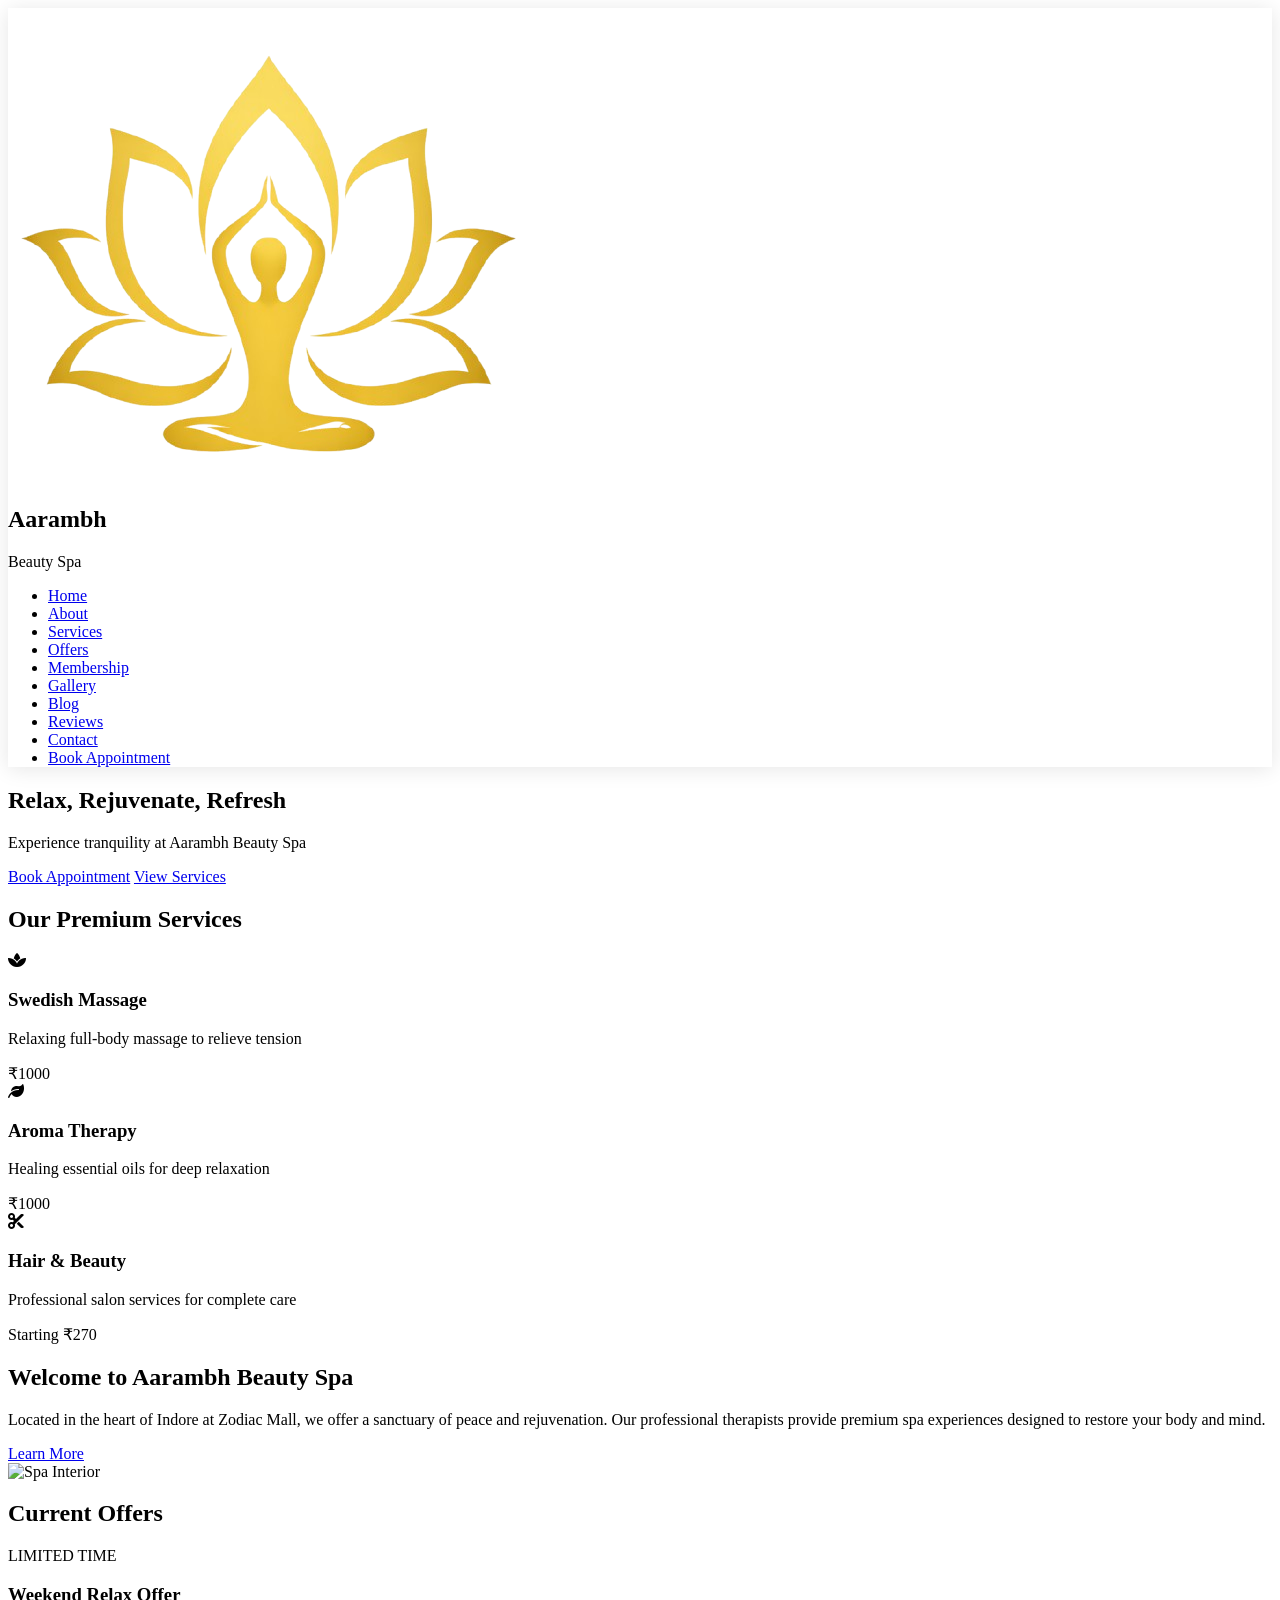
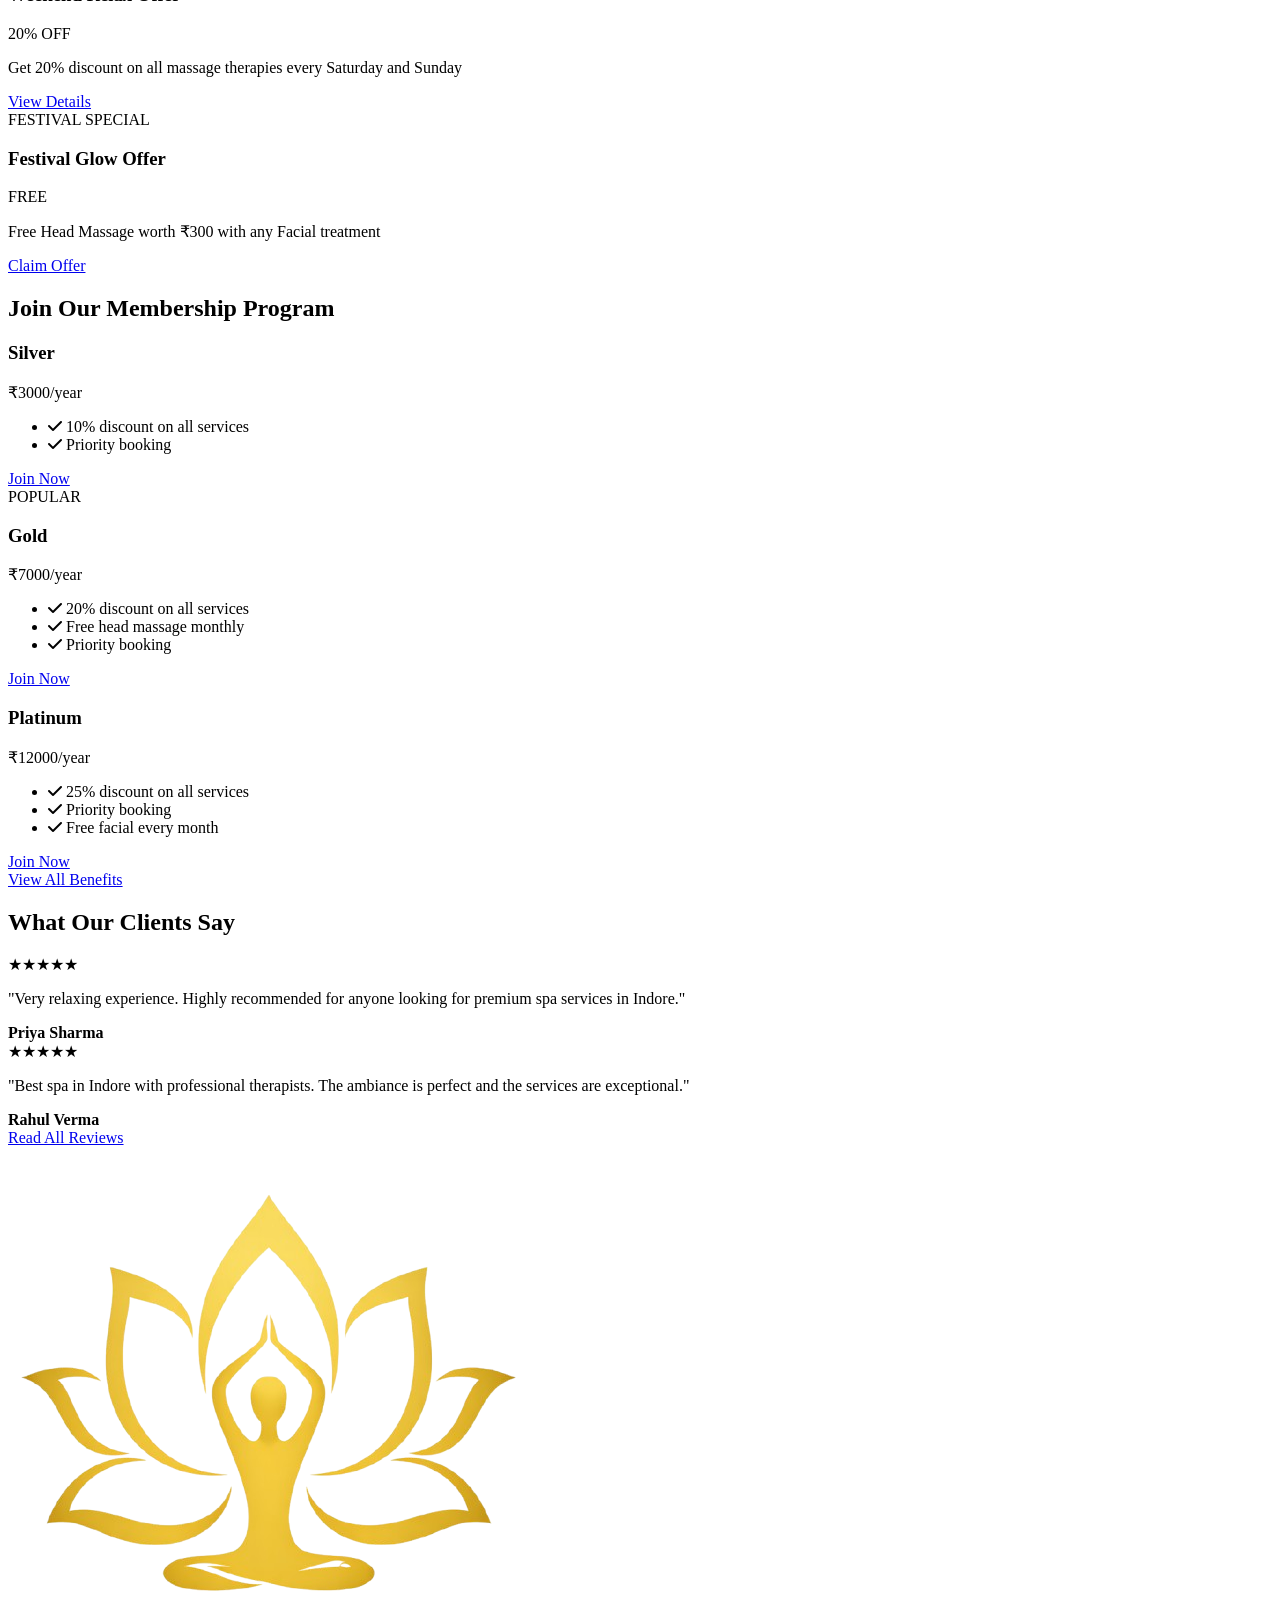
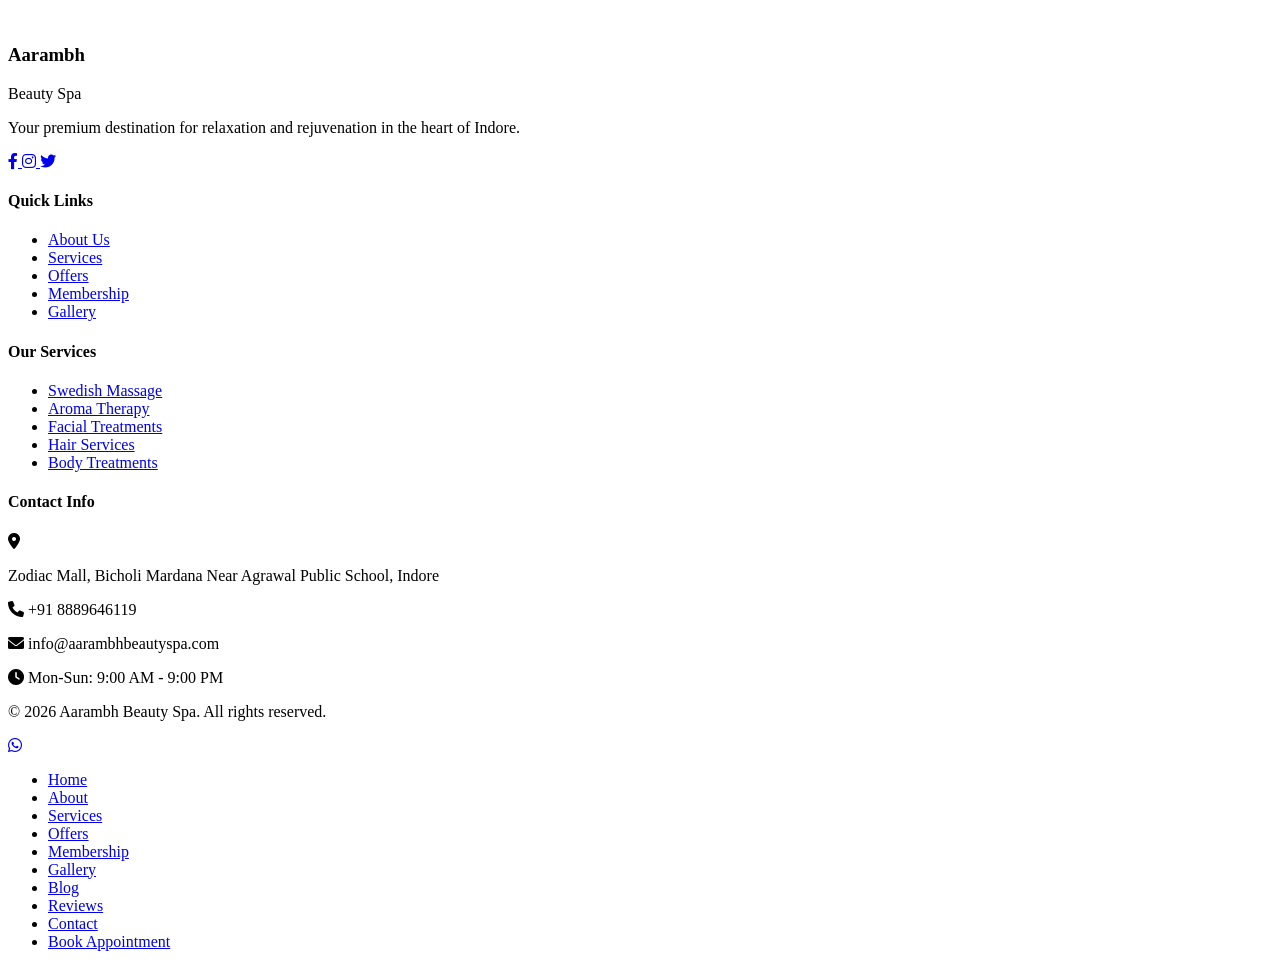
==== commit 5afbda94: "Update index.html" ====
--- a/index.html
+++ b/index.html
@@ -646,8 +646,8 @@
             <h4 class="text-lg font-semibold mb-6 text-primary">
               Contact Info
             </h4>
-            <div class="text-gray-300 mb-3 flex justify-center ">
-              <i class="fas fa-map-marker-alt text-primary mr-2"></i>  <p class=""> Zodiac
+            <div class="text-gray-300 mb-3 flex justify-center  ">
+              <i class="fas fa-map-marker-alt text-primary mr-2 mt-2"></i>  <p class=""> Zodiac
               Mall, Bicholi Mardana  Near
               Agrawal Public School, Indore </p>
             </div>
@@ -667,7 +667,7 @@
         </div>
         <div class="text-center pt-8 border-t border-gray-700">
           <p class="text-gray-400">
-            &copy; 2024 Aarambh Beauty Spa. All rights reserved.
+            &copy; 2026 Aarambh Beauty Spa. All rights reserved.
           </p>
         </div>
       </div>
